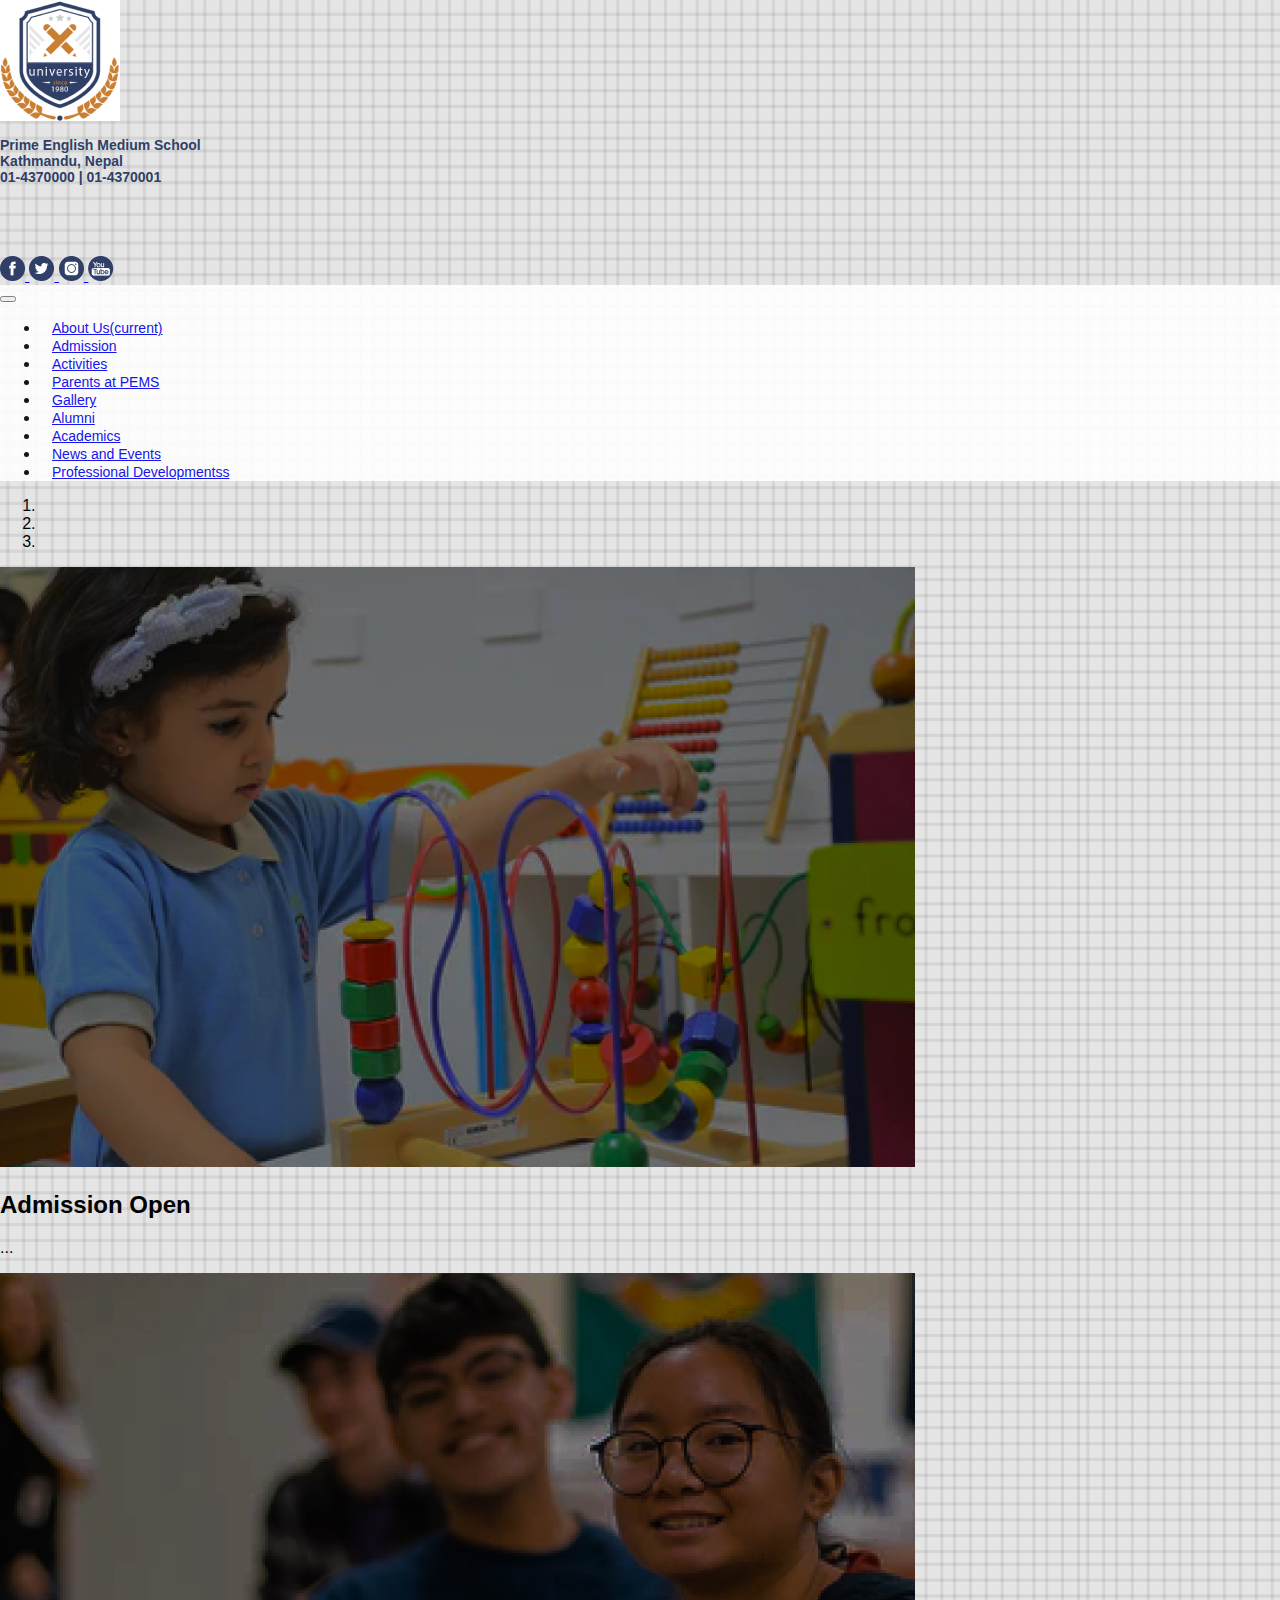
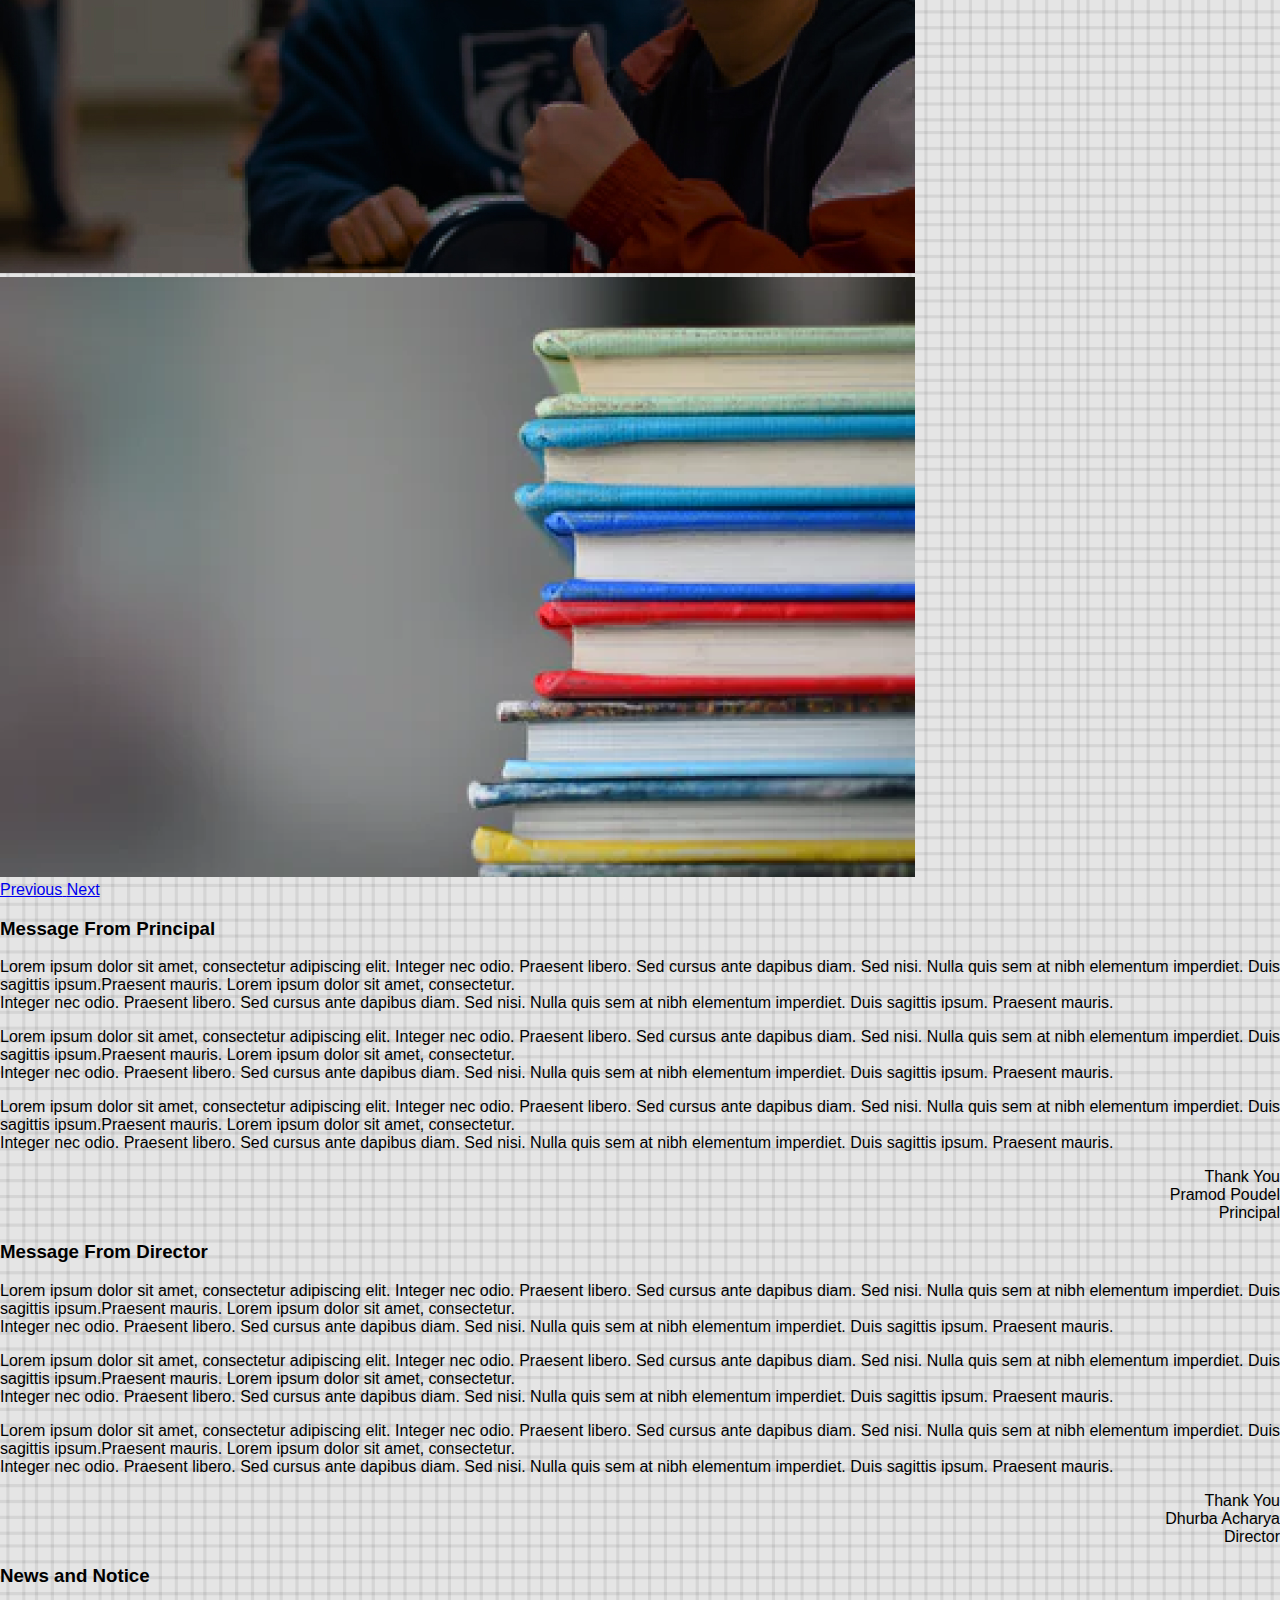
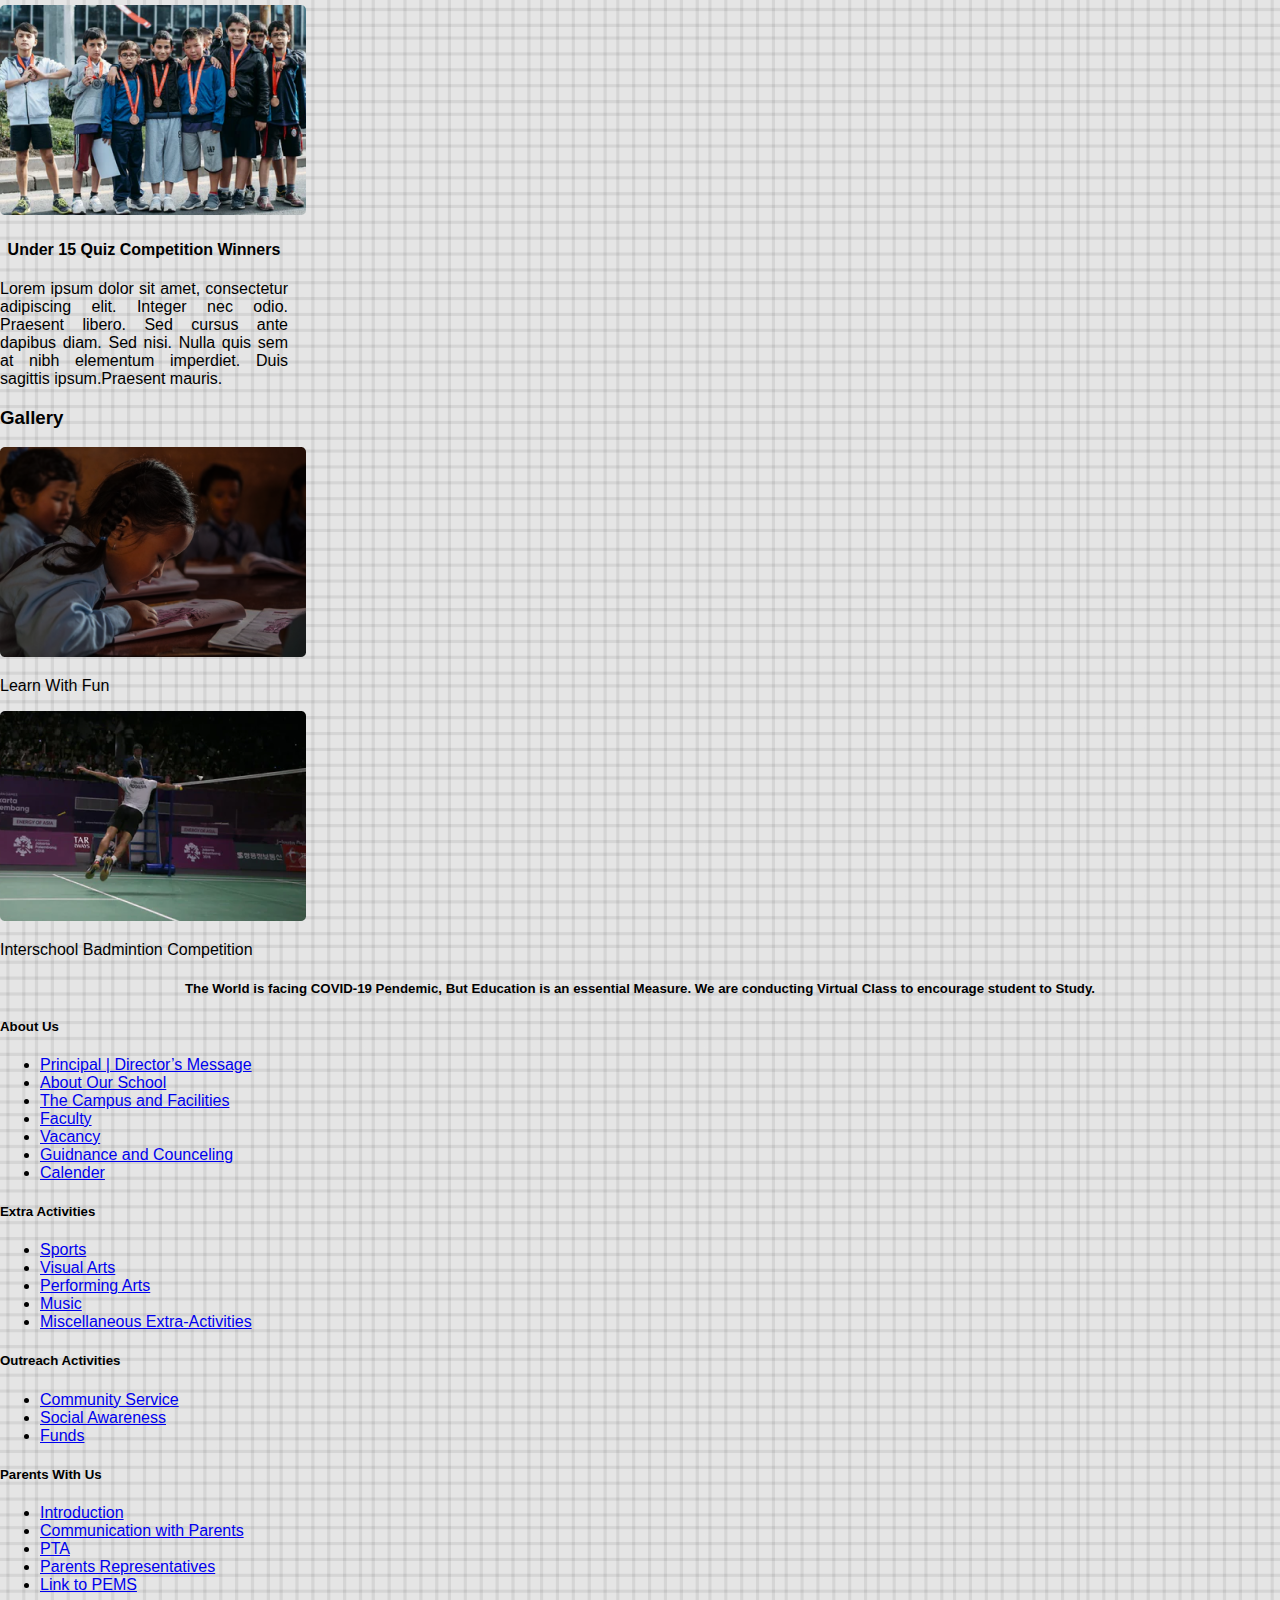
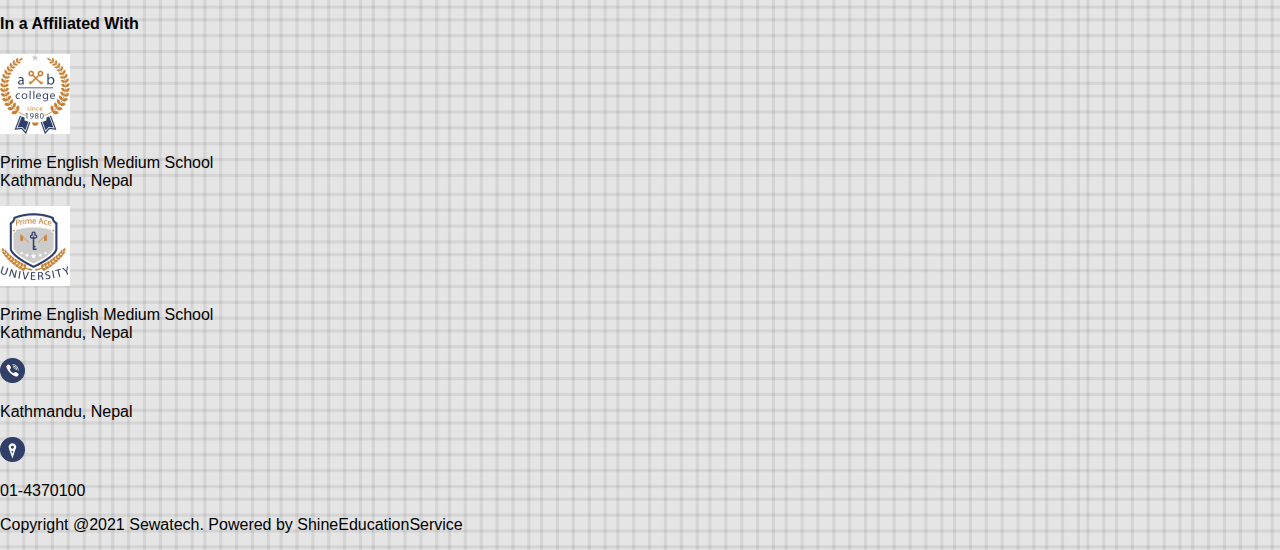
==== about_us.html @ 033d81d7 "New pages added and made changes in index.html" ====
<!DOCTYPE html>
<html>

<head>
    <meta charset="utf-8" />
    <meta http-equiv="X-UA-Compatible" content="IE=edge">
    <title>Prime School</title>
    <meta name="viewport" content="width=device-width, initial-scale=1">
    <link rel="stylesheet" type="text/css" media="screen" href="main.css" />
    <link rel="stylesheet" href="css/style.css">
    <link rel="stylesheet" href="https://stackpath.bootstrapcdn.com/bootstrap/4.1.3/css/bootstrap.min.css" integrity="sha384-MCw98/SFnGE8fJT3GXwEOngsV7Zt27NXFoaoApmYm81iuXoPkFOJwJ8ERdknLPMO"
        crossorigin="anonymous">
    <script src="main.js"></script>
</head>
<header>
    <!-- Logo and Social Icons Open -->
    <div class="container">
        <div class="row justify-content-center mx-5">
            <div class="col-xm-12 col-sm-8 col-md-7 col-lg-7 col-xl-8 d-flex bg-white">
                <div class="brand_logo d-flex align-items-center">
                    <img src="img/logo.jpg" class="logo img-fluid m-2" alt="Logo">
                </div>
                <h2 class="logo_name mt-4 ml-4"> Prime English Medium School <br> Kathmandu,
                    Nepal <br>01-4370000 | 01-4370001</h2>
            </div>
            <div class="col d-none d-sm-block bg-white justify-content-end">
                <a href="facebook.com">
                    <img class="social_logos" src="img/Facebook_logo.png" alt="Facebook_logo">
                </a>
                <a href="tweeter.com">
                    <img class="social_logos" src="img/Tweeter_logo.png" alt="Tweeter_logo">
                </a>
                <a href="instagram.com">
                    <img class="social_logos" src="img/Instagram_logo.png" alt="Instagram_logo">
                </a>
                <a href="youtube.com">
                    <img class="social_logos" src="img/Youtube_logo.png" alt="Youtube_logo">
                </a>
            </div>
        </div>
    </div>
    <!-- Logo and Social Icons Closed -->

    <!-- Navbar Open -->
    <div class="container">
        <div class="row justify-content-center mx-5">
            <div class="col-sm-12 col-md-12 col-lg-12 col-xl-12 nav-background">
                <nav class="navbar navbar-expand-lg navbar-light">
                    <button class="navbar-toggler" type="button" data-toggle="collapse" data-target="#navbarNav"
                        aria-controls="navbarNav" aria-expanded="false" aria-label="Toggle navigation">
                        <span class="navbar-toggler-icon" style="font-size: 12px;"></span>
                    </button>
                    <div class="collapse navbar-collapse" id="navbarNav">
                        <div class="container">
                            <ul class="navbar-nav navbar_items nav-tabs">
                                <li class="nav-item">
                                    <a class="nav-link active" href="about_us.html">About Us<span class="sr-only">(current)</span></a>
                                </li>
                                <li class="nav-item">
                                    <a class="nav-link" href="admission.html">Admission</a>
                                </li>
                                <li class="nav-item">
                                    <a class="nav-link" href="#">Activities</a>
                                </li>
                                <li class="nav-item">
                                    <a class="nav-link" href="#">Parents at PEMS</a>
                                </li>
                                <li class="nav-item">
                                    <a class="nav-link" href="#">Gallery</a>
                                </li>
                                <li class="nav-item">
                                    <a class="nav-link" href="#">Alumni</a>
                                </li>
                                <li class="nav-item">
                                    <a class="nav-link" href="#">Academics</a>
                                </li>
                                <li class="nav-item">
                                    <a class="nav-link" href="#">News and Events</a>
                                </li>
                                <li class="nav-item">
                                    <a class="nav-link" href="#">Professional Developmentss</a>
                                </li>
                            </ul>
                        </div>
                    </div>
                </nav>
            </div>
        </div>
    </div>
    <!-- Navbar Close -->
</header>

<body>
    <section>
        <!-- Carousel Image Open -->
        <div class="container">
            <div class="row justify-content-center mx-5">
                <div class="col-sm-12 col-md-12 col-lg-12 col-xl-12 bg-success">
                    <div id="carouselExampleIndicators" class="carousel slide" data-ride="carousel">
                        <ol class="carousel-indicators">
                            <li data-target="#carouselExampleIndicators" data-slide-to="0" class="active"></li>
                            <li data-target="#carouselExampleIndicators" data-slide-to="1"></li>
                            <li data-target="#carouselExampleIndicators" data-slide-to="2"></li>
                        </ol>
                        <div class="carousel-inner mr-2 mb-3">
                            <div class="carousel-item active">
                                <img class="d-block w-100" src="img/bg_kid.png" alt="First slide">
                                <div class="carousel-caption d-none d-md-block">
                                    <h2 class="Carousel_title">Admission Open</h2>
                                    <p>...</p>
                                </div>
                            </div>
                            <div class="carousel-item">
                                <img class="d-block w-100" src="img/bg_kid1.jpg" alt="Second slide">
                            </div>
                            <div class="carousel-item">
                                <img class="d-block w-100" src="img/bg_kid2.png" alt="Third slide">
                            </div>
                        </div>
                        <a class="carousel-control-prev" href="#carouselExampleIndicators" role="button" data-slide="prev">
                            <span class="carousel-control-prev-icon" aria-hidden="true"></span>
                            <span class="sr-only">Previous</span>
                        </a>
                        <a class="carousel-control-next" href="#carouselExampleIndicators" role="button" data-slide="next">
                            <span class="carousel-control-next-icon" aria-hidden="true"></span>
                            <span class="sr-only">Next</span>
                        </a>
                    </div>
                </div>
            </div>
        </div>
        <!-- Carousel Image Closed -->

        <!-- Paragraph and Card Open -->
        <div class="container">
            <div class="row justify-content-center mx-5 bg-success">
                <div class="col-xm-12 col-sm-12 col-md-6 col-lg-7 col-xl-8 p-0">
                    <h3>Message From Principal</h3>
                    <p class="paragraph_content pr-2 pl-2 bg-white"> Lorem ipsum dolor sit amet, consectetur
                        adipiscing elit. Integer nec odio. Praesent libero. Sed cursus ante dapibus diam. Sed nisi.
                        Nulla
                        quis sem at nibh elementum imperdiet. Duis sagittis ipsum.Praesent mauris. Lorem ipsum dolor
                        sit
                        amet, consectetur. <br> Integer nec odio. Praesent libero. Sed cursus ante dapibus diam. Sed
                        nisi.
                        Nulla quis sem at nibh elementum imperdiet. Duis sagittis ipsum. Praesent mauris.
                    </p>
                    <p class="paragraph_content pr-2 pl-2 bg-danger"> Lorem ipsum dolor sit amet, consectetur
                        adipiscing elit. Integer nec odio. Praesent libero. Sed cursus ante dapibus diam. Sed nisi.
                        Nulla
                        quis sem at nibh elementum imperdiet. Duis sagittis ipsum.Praesent mauris. Lorem ipsum dolor
                        sit
                        amet, consectetur. <br> Integer nec odio. Praesent libero. Sed cursus ante dapibus diam. Sed
                        nisi.
                        Nulla quis sem at nibh elementum imperdiet. Duis sagittis ipsum. Praesent mauris.
                    </p>
                    <p class="paragraph_content pr-2 pl-2 bg-info"> Lorem ipsum dolor sit amet, consectetur adipiscing
                        elit. Integer nec odio. Praesent libero. Sed cursus ante dapibus diam. Sed nisi. Nulla quis sem
                        at
                        nibh elementum imperdiet. Duis sagittis ipsum.Praesent mauris. Lorem ipsum dolor sit amet,
                        consectetur. <br> Integer nec odio. Praesent libero. Sed cursus ante dapibus diam. Sed nisi.
                        Nulla
                        quis sem at nibh elementum imperdiet. Duis sagittis ipsum. Praesent mauris.
                        <p class="para pr-2">Thank You <br>Pramod Poudel <br>Principal</p>
                    </p>
                    <h3>Message From Director</h3>
                    <p class="paragraph_content pr-2 pl-2 bg-white"> Lorem ipsum dolor sit amet, consectetur
                        adipiscing elit. Integer nec odio. Praesent libero. Sed cursus ante dapibus diam. Sed nisi.
                        Nulla
                        quis sem at nibh elementum imperdiet. Duis sagittis ipsum.Praesent mauris. Lorem ipsum dolor
                        sit
                        amet, consectetur. <br> Integer nec odio. Praesent libero. Sed cursus ante dapibus diam. Sed
                        nisi.
                        Nulla quis sem at nibh elementum imperdiet. Duis sagittis ipsum. Praesent mauris.
                    </p>

                    <p class="paragraph_content pr-2 pl-2 bg-danger"> Lorem ipsum dolor sit amet, consectetur
                        adipiscing elit. Integer nec odio. Praesent libero. Sed cursus ante dapibus diam. Sed nisi.
                        Nulla
                        quis sem at nibh elementum imperdiet. Duis sagittis ipsum.Praesent mauris. Lorem ipsum dolor
                        sit
                        amet, consectetur. <br> Integer nec odio. Praesent libero. Sed cursus ante dapibus diam. Sed
                        nisi.
                        Nulla quis sem at nibh elementum imperdiet. Duis sagittis ipsum. Praesent mauris.
                    </p>
                    <p class="paragraph_content pr-2 pl-2 bg-info"> Lorem ipsum dolor sit amet, consectetur
                        adipiscing elit. Integer nec odio. Praesent libero. Sed cursus ante dapibus diam. Sed nisi.
                        Nulla
                        quis sem at nibh elementum imperdiet. Duis sagittis ipsum.Praesent mauris. Lorem ipsum dolor
                        sit
                        amet, consectetur. <br> Integer nec odio. Praesent libero. Sed cursus ante dapibus diam. Sed
                        nisi.
                        Nulla quis sem at nibh elementum imperdiet. Duis sagittis ipsum. Praesent mauris.
                        <p class="para pr-2">Thank You <br>Dhurba Acharya <br>Director</p>
                    </p>

                </div>
                <div class="bg-success mb-3 pl-1 pr-1">
                    <h3>News and Notice</h3>
                    <div class="card" style="width: 18rem;">
                        <img class="card-img-top" src="img/winner_kids.png" alt="Card image cap">
                        <div class="card-body">
                            <h4 class="short_notice">Under 15 Quiz Competition Winners</h4>
                            <p class="card-text paragraph_content">Lorem ipsum dolor sit amet, consectetur adipiscing
                                elit. Integer nec odio. Praesent libero. Sed cursus ante dapibus diam. Sed nisi. Nulla
                                quis sem at nibh elementum imperdiet. Duis sagittis ipsum.Praesent mauris. </p>
                        </div>
                    </div>
                    <h3 class="m-2">Gallery</h3>
                    <div class="card" style="width: 18rem;">
                        <img class="card-img-top" src="img/gallery_img_1.png" alt="Card image cap">
                        <div class="card-body">
                            <p class="card-text">Learn With Fun</p>
                        </div>
                    </div>
                    <div class="card" style="width: 18rem;">
                        <img class="card-img-top" src="img/gallery_img_2.png" alt="Card image cap">
                        <div class="card-body">
                            <p class="card-text">Interschool Badmintion Competition</p>
                        </div>
                    </div>
                </div>
            </div>
        </div>
        <!-- Paragraph and Card Closed -->

        <!-- Short Notice Opened -->
        <div class="container">
            <div class="row justify-content-center mx-5 bg-warning">
                <div class="col pl-2 short_notice">
                    <h5>The World is facing COVID-19 Pendemic, But Education is an essential Measure.
                        We are conducting Virtual Class to encourage student to Study.</h5>
                </div>
            </div>
        </div>
        <!-- Short Notice Closed -->
    </section>

    <footer>
        <!-- External link open -->
        <div class="container mt-2">
            <div class="row justify-content-center mx-5 bg-white">
                <div class="col-3 pl-3 mt-3">
                    <h5 class="pl-5">About Us</h5>
                    <ul>
                        <li>
                            <a href="#">Principal | Director’s Message</a>
                        </li>
                        <li>
                            <a href="#">About Our School</a>
                        </li>
                        <li>
                            <a href="#">The Campus and Facilities</a>
                        </li>
                        <li>
                            <a href="#">Faculty</a>
                        </li>
                        <li>
                            <a href="#">Vacancy</a>
                        </li>
                        <li>
                            <a href="#">Guidnance and Counceling</a>
                        </li>
                        <li>
                            <a href="#">Calender</a>
                        </li>
                    </ul>
                </div>
                <div class="col-3 pl-3 mt-3">
                    <h5 class="pl-4">Extra Activities</h5>
                    <ul>
                        <li>
                            <a href="#">Sports</a>
                        </li>
                        <li>
                            <a href="#">Visual Arts</a>
                        </li>
                        <li>
                            <a href="#">Performing Arts</a>
                        </li>
                        <li>
                            <a href="#">Music</a>
                        </li>
                        <li>
                            <a href="#">Miscellaneous Extra-Activities</a>
                        </li>
                    </ul>
                </div>
                <div class="col-3 pl-1 mt-3">
                    <h5 class="pl-4">Outreach Activities</h5>
                    <ul>
                        <li>
                            <a href="#">Community Service</a>
                        </li>
                        <li>
                            <a href="#">Social Awareness</a>
                        </li>
                        <li>
                            <a href="#">Funds</a>
                        </li>
                    </ul>
                </div>
                <div class="col-3 pl-1 mt-3">
                    <h5 class="pl-4"> Parents With Us</h5>
                    <ul>
                        <li>
                            <a href="#">Introduction</a>
                        </li>
                        <li>
                            <a href="#">Communication with Parents</a>
                        </li>
                        <li>
                            <a href="#">PTA</a>
                        </li>
                        <li>
                            <a href="#">Parents Representatives</a>
                        </li>
                        <li>
                            <a href="#">Link to PEMS</a>
                        </li>
                    </ul>
                </div>
            </div>
        </div>
        <!-- External Link Closed -->

        <!-- Affiliated Partners open -->
        <div class="container">
            <div class="row justify-content-center mx-5 bg-info pt-2 pb-2">
                <h4 class="col-12 mb-2">In a Affiliated With</h4>
                <div class="col-4">
                    <img class="img-fluid float-left p-1" src="img/logo_1.png" alt="Prime_logo">
                    <p class="pt-3">Prime English Medium School <br> Kathmandu, Nepal</p>
                </div>
                <div class="col-4">
                    <img class="img-fluid float-left p-1" src="img/logo_2.png" alt="Prime_logo">
                    <p class="pt-3">Prime English Medium School <br> Kathmandu, Nepal</p>
                </div>
                <div class="col-4 align-items-center flex-colum pt-2">
                    <img class="img-fluid float-left p-1" src="img/Contact_logo.png" alt="Facebook_logo">
                    <p>Kathmandu, Nepal</p>
                    <img class="img-fluid float-left p-1" src="img/Location_logo.png" alt="Tweeter_logo">
                    <p>01-4370100</p>
                </div>
            </div>
        </div>
        <!-- Affiliated Partners Closed -->

        <!-- Copyright Division Open -->
        <div class="container">
            <div class="row justify-content-center mx-5 bg-success">
                <div class="col-12 p-0 m-0">
                    <p class="text-center">Copyright @2021 Sewatech. Powered by ShineEducationService</p>
                </div>
            </div>
        </div>
        <!-- Copyright Division Closed -->
    </footer>
    <script src="https://code.jquery.com/jquery-3.3.1.slim.min.js" integrity="sha384-q8i/X+965DzO0rT7abK41JStQIAqVgRVzpbzo5smXKp4YfRvH+8abtTE1Pi6jizo"
        crossorigin="anonymous"></script>
    <script src="https://cdnjs.cloudflare.com/ajax/libs/popper.js/1.14.3/umd/popper.min.js" integrity="sha384-ZMP7rVo3mIykV+2+9J3UJ46jBk0WLaUAdn689aCwoqbBJiSnjAK/l8WvCWPIPm49"
        crossorigin="anonymous"></script>
    <script src="https://stackpath.bootstrapcdn.com/bootstrap/4.1.3/js/bootstrap.min.js" integrity="sha384-ChfqqxuZUCnJSK3+MXmPNIyE6ZbWh2IMqE241rYiqJxyMiZ6OW/JmZQ5stwEULTy"
        crossorigin="anonymous"></script>
</body>

</html>
---- css/style.css ----
body{
    background: url(../img/grid_view.jpg);
    margin:auto;
    padding: 0;
    font-family: Helvetica;
}

.logo_name{
    color: #2F3F67;
    font-size: 14px;
}
/* Navbar Open */
.nav-background{
    background-color: #fff;
    opacity: 90%;
}
/* Navbar Close */
.social_logos{
    margin-top: 60px;
}
nav ul li a{
    font-size: 14px;
    padding: 12px;
}
/* carousel image open */
.carousel_title{
    text-align: center;
    margin-top: 20px;
}
/* Carousel image close */

/* paragraph open */
.paragraph_content{
    text-align: justify;
}
.para{
    text-align: end;
}
/* Paragraph Close */

/* Short Notice Open */
.short_notice{
    text-align: center;
}
 /* Short Notice Closed */
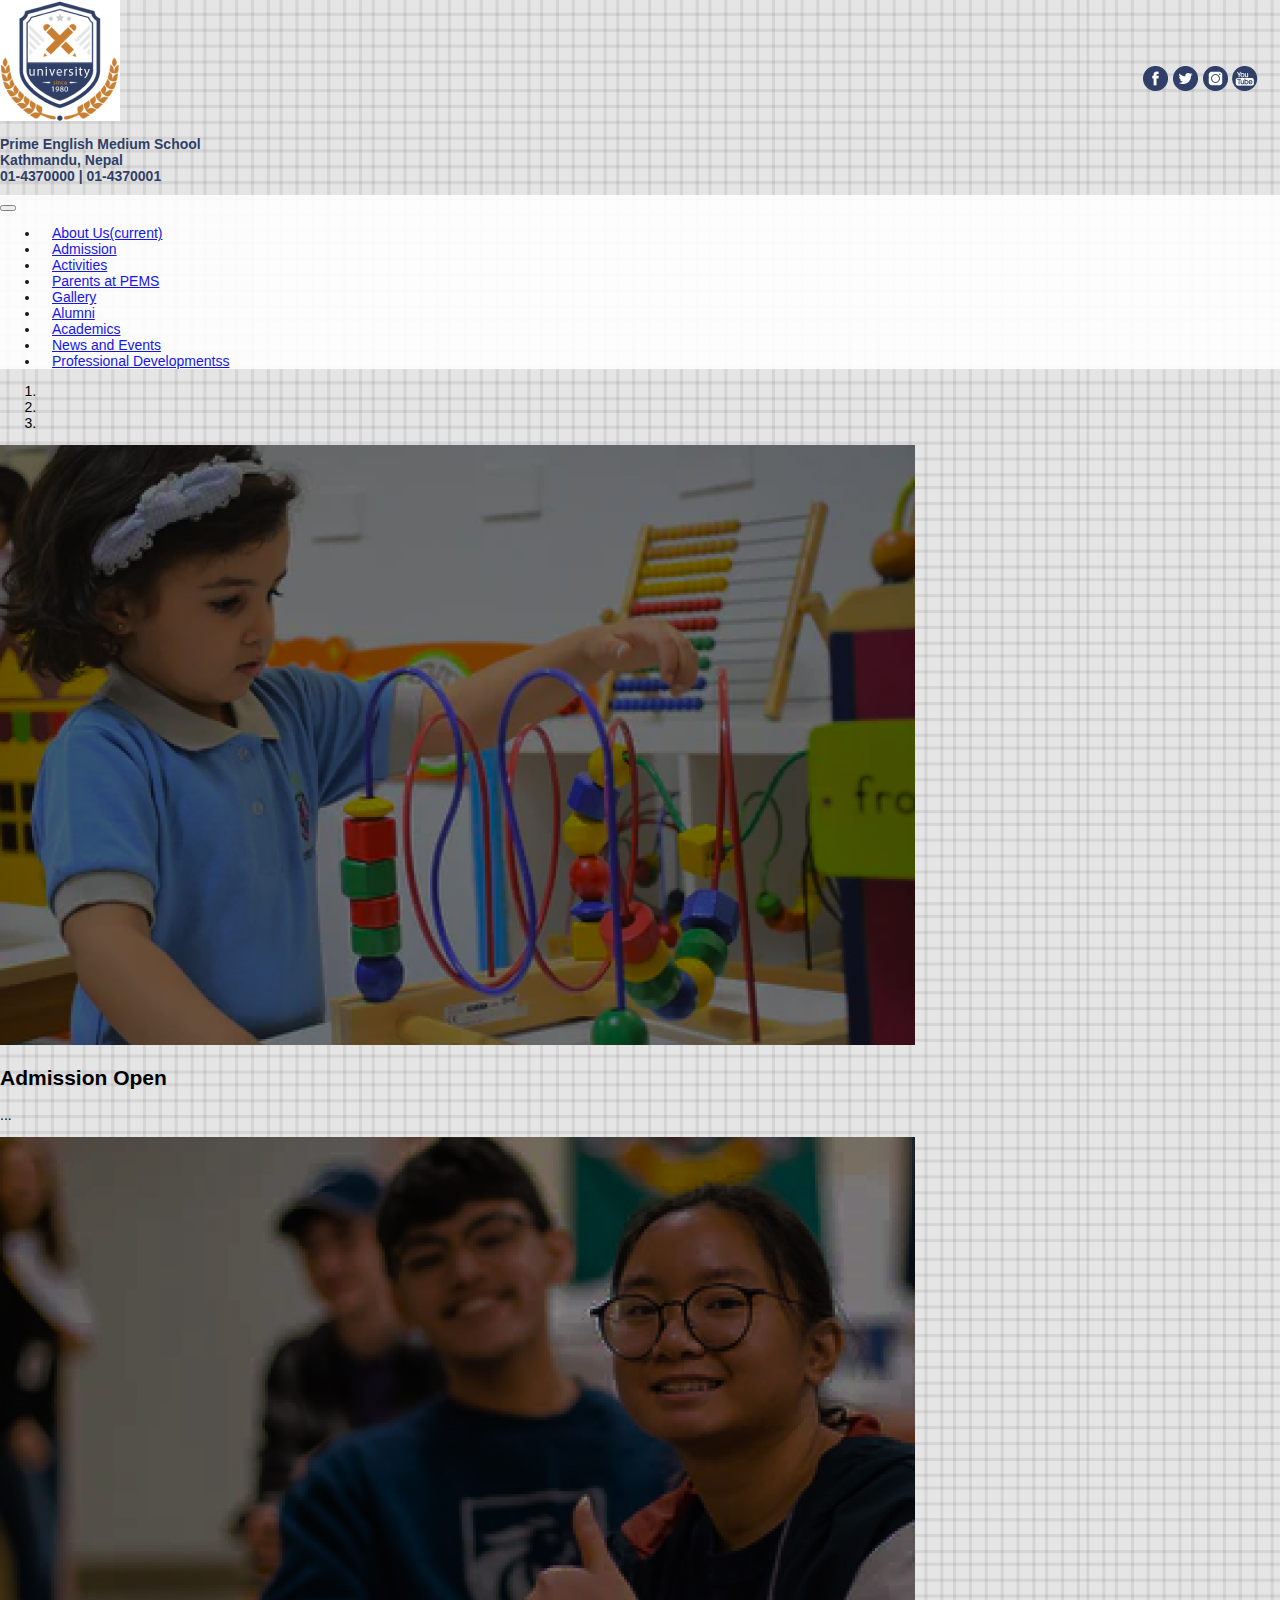
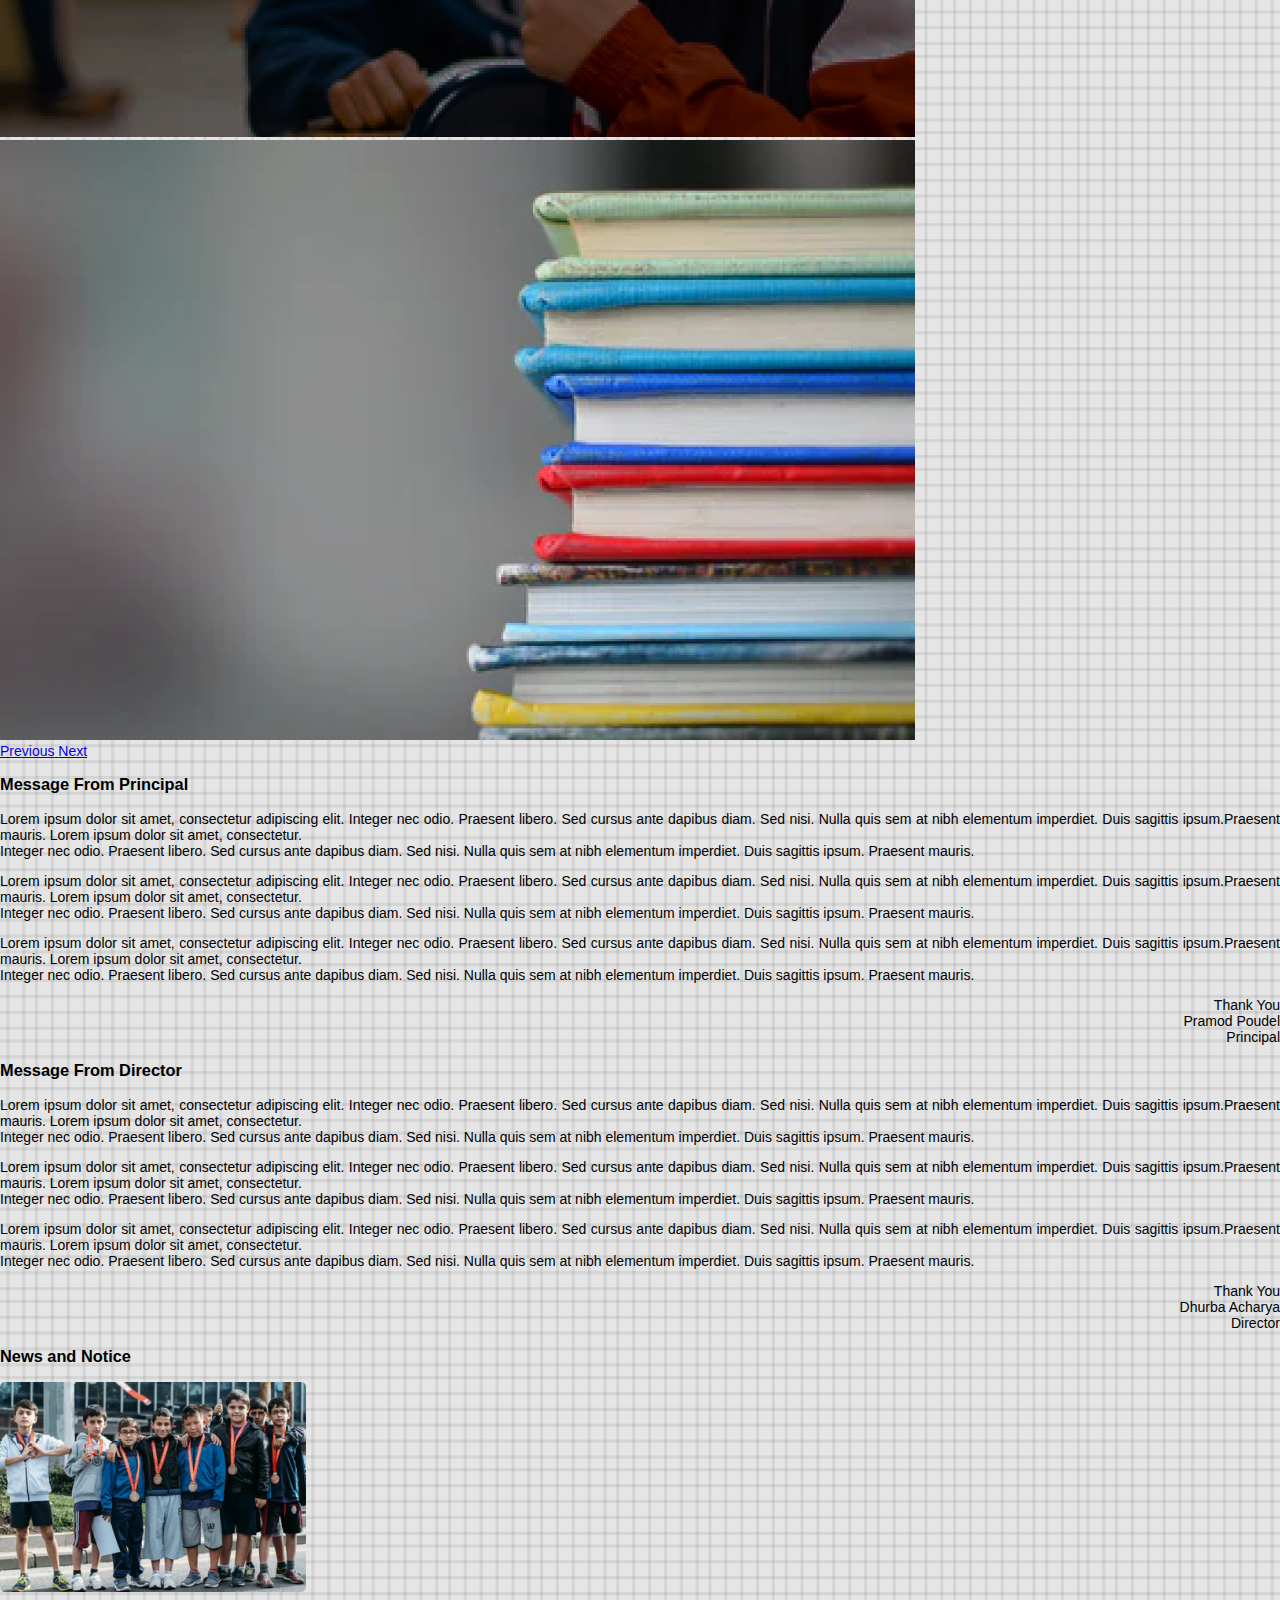
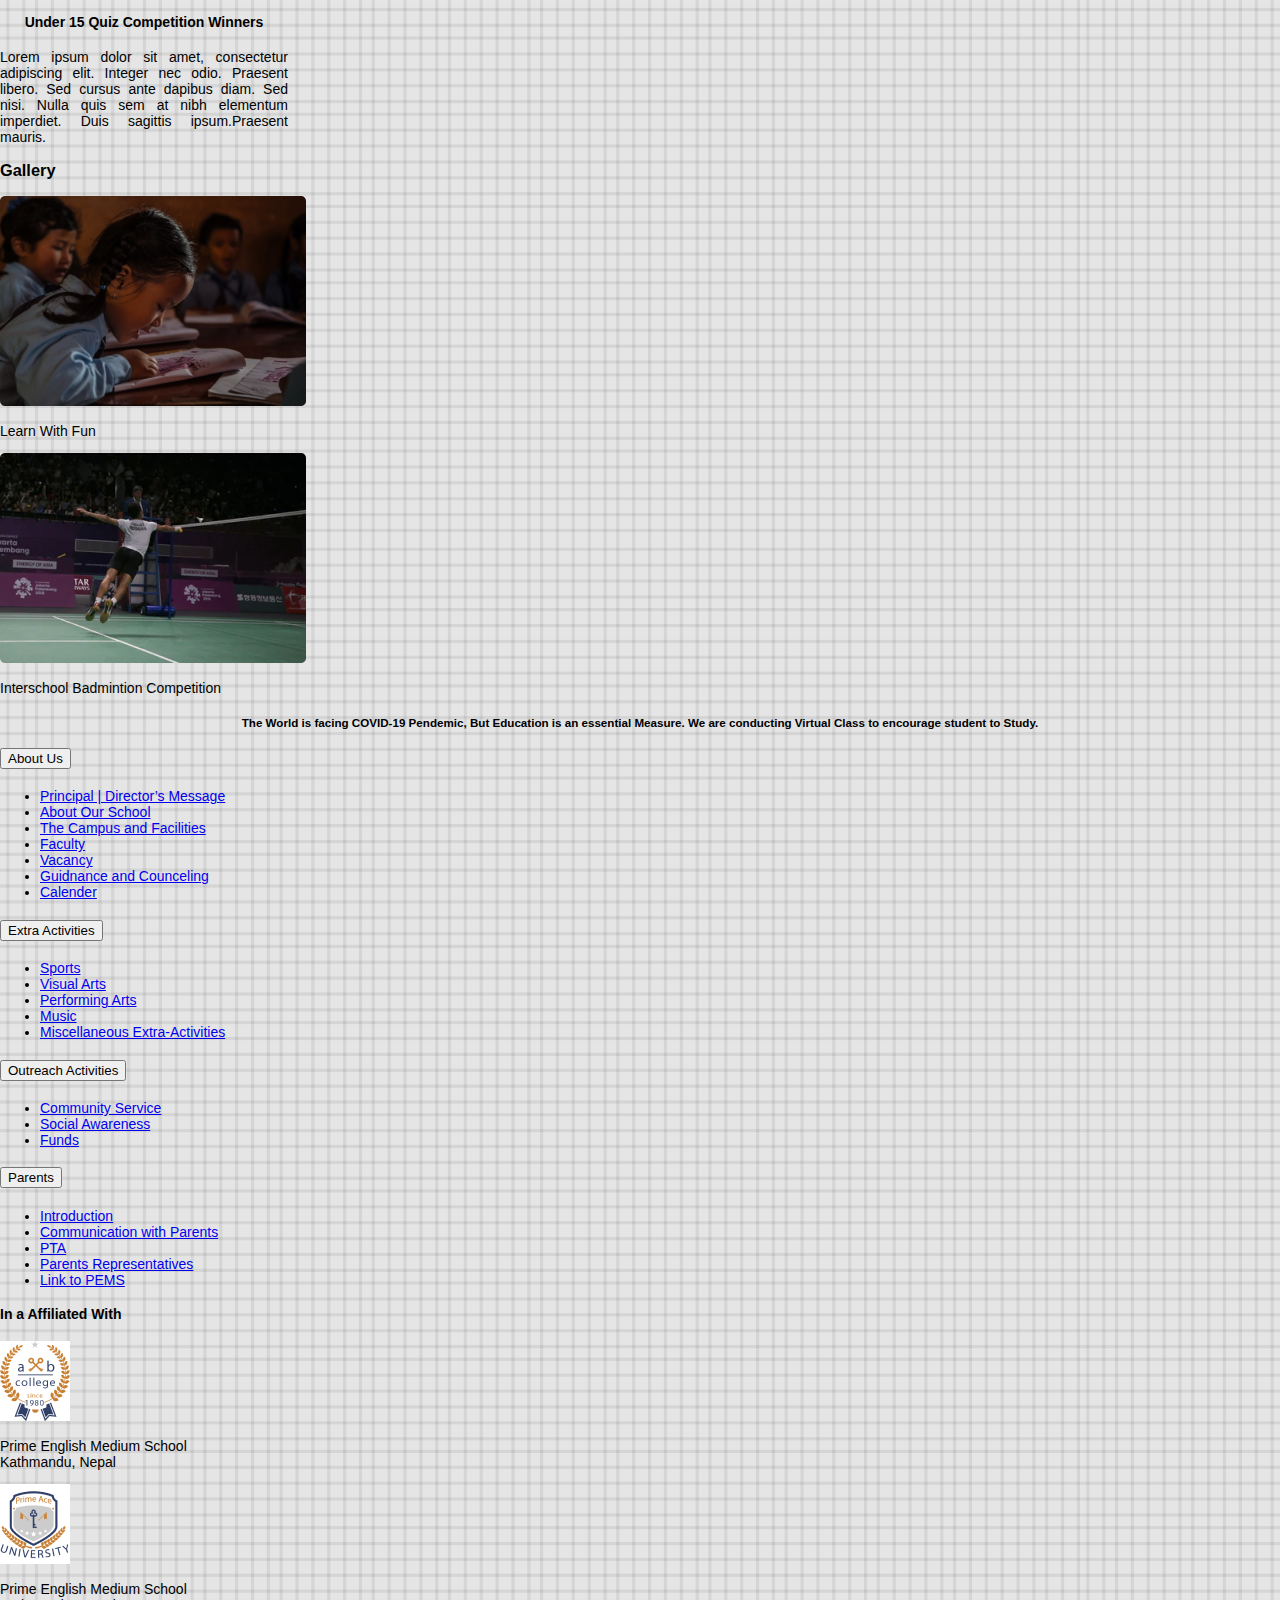
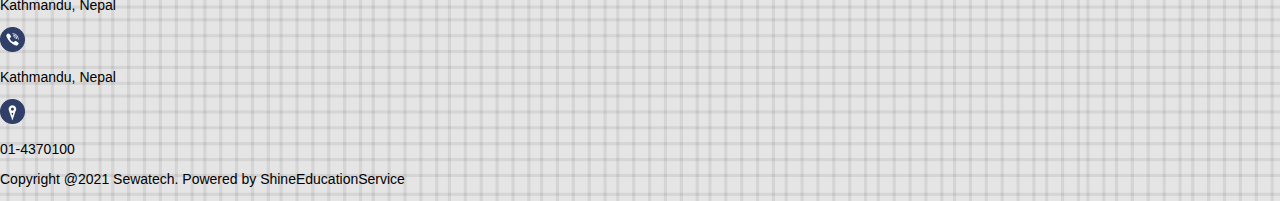
==== commit 2a2f61ca: "Added and Updated codes in all" ====
--- a/about_us.html
+++ b/about_us.html
@@ -14,8 +14,8 @@
 </head>
 <header>
     <!-- Logo and Social Icons Open -->
-    <div class="container">
-        <div class="row justify-content-center mx-5">
+    <div class="container logo_content">
+        <div class="row justify-content-center mx-md-5">
             <div class="col-xm-12 col-sm-8 col-md-7 col-lg-7 col-xl-8 d-flex bg-white">
                 <div class="brand_logo d-flex align-items-center">
                     <img src="img/logo.jpg" class="logo img-fluid m-2" alt="Logo">
@@ -23,18 +23,18 @@
                 <h2 class="logo_name mt-4 ml-4"> Prime English Medium School <br> Kathmandu,
                     Nepal <br>01-4370000 | 01-4370001</h2>
             </div>
-            <div class="col d-none d-sm-block bg-white justify-content-end">
+            <div class="col d-none d-sm-block bg-white">
                 <a href="facebook.com">
-                    <img class="social_logos" src="img/Facebook_logo.png" alt="Facebook_logo">
+                    <img class="img-fluid social_logos1" src="img/Facebook_logo.png" alt="Facebook_logo">
                 </a>
                 <a href="tweeter.com">
-                    <img class="social_logos" src="img/Tweeter_logo.png" alt="Tweeter_logo">
+                    <img class="img-fluid social_logos2" src="img/Tweeter_logo.png" alt="Tweeter_logo">
                 </a>
                 <a href="instagram.com">
-                    <img class="social_logos" src="img/Instagram_logo.png" alt="Instagram_logo">
+                    <img class="img-fluid social_logos3" src="img/Instagram_logo.png" alt="Instagram_logo">
                 </a>
                 <a href="youtube.com">
-                    <img class="social_logos" src="img/Youtube_logo.png" alt="Youtube_logo">
+                    <img class="img-fluid social_logos4" src="img/Youtube_logo.png" alt="Youtube_logo">
                 </a>
             </div>
         </div>
@@ -43,7 +43,7 @@
 
     <!-- Navbar Open -->
     <div class="container">
-        <div class="row justify-content-center mx-5">
+        <div class="row justify-content-center mx-md-5">
             <div class="col-sm-12 col-md-12 col-lg-12 col-xl-12 nav-background">
                 <nav class="navbar navbar-expand-lg navbar-light">
                     <button class="navbar-toggler" type="button" data-toggle="collapse" data-target="#navbarNav"
@@ -60,13 +60,13 @@
                                     <a class="nav-link" href="admission.html">Admission</a>
                                 </li>
                                 <li class="nav-item">
-                                    <a class="nav-link" href="#">Activities</a>
-                                </li>
-                                <li class="nav-item">
-                                    <a class="nav-link" href="#">Parents at PEMS</a>
-                                </li>
-                                <li class="nav-item">
-                                    <a class="nav-link" href="#">Gallery</a>
+                                    <a class="nav-link" href="activities.html">Activities</a>
+                                </li>
+                                <li class="nav-item">
+                                    <a class="nav-link" href="parents_at_pems.html">Parents at PEMS</a>
+                                </li>
+                                <li class="nav-item">
+                                    <a class="nav-link" href="gallery.html">Gallery</a>
                                 </li>
                                 <li class="nav-item">
                                     <a class="nav-link" href="#">Alumni</a>
@@ -94,7 +94,7 @@
     <section>
         <!-- Carousel Image Open -->
         <div class="container">
-            <div class="row justify-content-center mx-5">
+            <div class="row justify-content-center mx-md-5">
                 <div class="col-sm-12 col-md-12 col-lg-12 col-xl-12 bg-success">
                     <div id="carouselExampleIndicators" class="carousel slide" data-ride="carousel">
                         <ol class="carousel-indicators">
@@ -133,7 +133,7 @@
 
         <!-- Paragraph and Card Open -->
         <div class="container">
-            <div class="row justify-content-center mx-5 bg-success">
+            <div class="row justify-content-center mx-md-5 bg-success">
                 <div class="col-xm-12 col-sm-12 col-md-6 col-lg-7 col-xl-8 p-0">
                     <h3>Message From Principal</h3>
                     <p class="paragraph_content pr-2 pl-2 bg-white"> Lorem ipsum dolor sit amet, consectetur
@@ -173,7 +173,6 @@
                         nisi.
                         Nulla quis sem at nibh elementum imperdiet. Duis sagittis ipsum. Praesent mauris.
                     </p>
-
                     <p class="paragraph_content pr-2 pl-2 bg-danger"> Lorem ipsum dolor sit amet, consectetur
                         adipiscing elit. Integer nec odio. Praesent libero. Sed cursus ante dapibus diam. Sed nisi.
                         Nulla
@@ -193,7 +192,6 @@
                         Nulla quis sem at nibh elementum imperdiet. Duis sagittis ipsum. Praesent mauris.
                         <p class="para pr-2">Thank You <br>Dhurba Acharya <br>Director</p>
                     </p>
-
                 </div>
                 <div class="bg-success mb-3 pl-1 pr-1">
                     <h3>News and Notice</h3>
@@ -202,8 +200,10 @@
                         <div class="card-body">
                             <h4 class="short_notice">Under 15 Quiz Competition Winners</h4>
                             <p class="card-text paragraph_content">Lorem ipsum dolor sit amet, consectetur adipiscing
-                                elit. Integer nec odio. Praesent libero. Sed cursus ante dapibus diam. Sed nisi. Nulla
-                                quis sem at nibh elementum imperdiet. Duis sagittis ipsum.Praesent mauris. </p>
+                                elit.
+                                Integer nec odio. Praesent libero. Sed cursus ante dapibus diam. Sed nisi. Nulla quis
+                                sem
+                                at nibh elementum imperdiet. Duis sagittis ipsum.Praesent mauris. </p>
                         </div>
                     </div>
                     <h3 class="m-2">Gallery</h3>
@@ -226,7 +226,7 @@
 
         <!-- Short Notice Opened -->
         <div class="container">
-            <div class="row justify-content-center mx-5 bg-warning">
+            <div class="row justify-content-center mx-md-5 bg-warning">
                 <div class="col pl-2 short_notice">
                     <h5>The World is facing COVID-19 Pendemic, But Education is an essential Measure.
                         We are conducting Virtual Class to encourage student to Study.</h5>
@@ -238,105 +238,159 @@
 
     <footer>
         <!-- External link open -->
-        <div class="container mt-2">
-            <div class="row justify-content-center mx-5 bg-white">
-                <div class="col-3 pl-3 mt-3">
-                    <h5 class="pl-5">About Us</h5>
-                    <ul>
-                        <li>
-                            <a href="#">Principal | Director’s Message</a>
-                        </li>
-                        <li>
-                            <a href="#">About Our School</a>
-                        </li>
-                        <li>
-                            <a href="#">The Campus and Facilities</a>
-                        </li>
-                        <li>
-                            <a href="#">Faculty</a>
-                        </li>
-                        <li>
-                            <a href="#">Vacancy</a>
-                        </li>
-                        <li>
-                            <a href="#">Guidnance and Counceling</a>
-                        </li>
-                        <li>
-                            <a href="#">Calender</a>
-                        </li>
-                    </ul>
-                </div>
-                <div class="col-3 pl-3 mt-3">
-                    <h5 class="pl-4">Extra Activities</h5>
-                    <ul>
-                        <li>
-                            <a href="#">Sports</a>
-                        </li>
-                        <li>
-                            <a href="#">Visual Arts</a>
-                        </li>
-                        <li>
-                            <a href="#">Performing Arts</a>
-                        </li>
-                        <li>
-                            <a href="#">Music</a>
-                        </li>
-                        <li>
-                            <a href="#">Miscellaneous Extra-Activities</a>
-                        </li>
-                    </ul>
-                </div>
-                <div class="col-3 pl-1 mt-3">
-                    <h5 class="pl-4">Outreach Activities</h5>
-                    <ul>
-                        <li>
-                            <a href="#">Community Service</a>
-                        </li>
-                        <li>
-                            <a href="#">Social Awareness</a>
-                        </li>
-                        <li>
-                            <a href="#">Funds</a>
-                        </li>
-                    </ul>
-                </div>
-                <div class="col-3 pl-1 mt-3">
-                    <h5 class="pl-4"> Parents With Us</h5>
-                    <ul>
-                        <li>
-                            <a href="#">Introduction</a>
-                        </li>
-                        <li>
-                            <a href="#">Communication with Parents</a>
-                        </li>
-                        <li>
-                            <a href="#">PTA</a>
-                        </li>
-                        <li>
-                            <a href="#">Parents Representatives</a>
-                        </li>
-                        <li>
-                            <a href="#">Link to PEMS</a>
-                        </li>
-                    </ul>
+        <div id="accordion">
+            <div class="container mt-2">
+                <div class="row justify-content-center pb-2 mx-md-5 bg-white">
+                    <div class="col-xm-3 col-sm-12 col-md-3 col-lg-3 col-xl-3 p-0 mt-3">
+                        <div class="card">
+                            <div class="card-header" id="headingOne">
+                                <h5 class="mb-0">
+                                    <button class="btn btn-link btn-sm" data-toggle="collapse" data-target="#collapseOne"
+                                        aria-expanded="true" aria-controls="collapseOne">
+                                        About Us
+                                    </button>
+                                </h5>
+                            </div>
+                            <div id="collapseOne" class="collapse" aria-labelledby="headingOne" data-parent="#accordion">
+                                <div class="card-body p-0">
+                                    <ul class="list-group">
+                                        <li class="list-group-item">
+                                            <a href="#">Principal | Director’s Message</a>
+                                        </li>
+                                        <li class="list-group-item">
+                                            <a href="#">About Our School</a>
+                                        </li>
+                                        <li class="list-group-item">
+                                            <a href="#">The Campus and Facilities</a>
+                                        </li>
+                                        <li class="list-group-item">
+                                            <a href="#">Faculty</a>
+                                        </li>
+                                        <li class="list-group-item">
+                                            <a href="#">Vacancy</a>
+                                        </li>
+                                        <li class="list-group-item">
+                                            <a href="#">Guidnance and Counceling</a>
+                                        </li>
+                                        <li class="list-group-item">
+                                            <a href="#">Calender</a>
+                                        </li>
+                                    </ul>
+                                </div>
+                            </div>
+                        </div>
+                    </div>
+                    <div class="col-xm-3 col-sm-12 col-md-3 col-lg-3 col-xl-3 p-0 mt-3">
+                        <div class="card">
+                            <div class="card-header" id="headingTwo">
+                                <h5 class="mb-0">
+                                    <button class="btn btn-link collapsed btn-sm" data-toggle="collapse" data-target="#collapseTwo"
+                                        aria-expanded="false" aria-controls="collapseTwo">
+                                        Extra Activities
+                                    </button>
+                                </h5>
+                            </div>
+                            <div id="collapseTwo" class="collapse" aria-labelledby="headingTwo" data-parent="#accordion">
+                                <div class="card-body p-0">
+                                    <ul class="list-group">
+                                        <li class="list-group-item">
+                                            <a href="#">Sports</a>
+                                        </li>
+                                        <li class="list-group-item">
+                                            <a href="#">Visual Arts</a>
+                                        </li>
+                                        <li class="list-group-item">
+                                            <a href="#">Performing Arts</a>
+                                        </li>
+                                        <li class="list-group-item">
+                                            <a href="#">Music</a>
+                                        </li>
+                                        <li class="list-group-item">
+                                            <a href="#">Miscellaneous Extra-Activities</a>
+                                        </li>
+                                    </ul>
+                                </div>
+                            </div>
+                        </div>
+                    </div>
+                    <div class="col-xm-3 col-sm-12 col-md-3 col-lg-3 col-xl-3 p-0 mt-3">
+                        <div class="card">
+                            <div class="card-header" id="headingThree">
+                                <h5 class="mb-0">
+                                    <button class="btn btn-link collapsed btn-sm" data-toggle="collapse" data-target="#collapseThree"
+                                        aria-expanded="false" aria-controls="collapseThree">
+                                        Outreach Activities
+                                    </button>
+                                </h5>
+                            </div>
+                            <div id="collapseThree" class="collapse" aria-labelledby="headingThree" data-parent="#accordion">
+                                <div class="card-body p-0">
+                                    <ul class="list-group">
+                                        <li class="list-group-item">
+                                            <a href="#">Community Service</a>
+                                        </li>
+                                        <li class="list-group-item">
+                                            <a href="#">Social Awareness</a>
+                                        </li>
+                                        <li class="list-group-item">
+                                            <a href="#">Funds</a>
+                                        </li>
+                                    </ul>
+                                </div>
+                            </div>
+                        </div>
+                    </div>
+                    <div class="col-xm-3 col-sm-12 col-md-3 col-lg-3 col-xl-3 p-0 mt-3">
+                        <div class="card">
+                            <div class="card-header" id="headingFour">
+                                <h5 class="mb-0">
+                                    <button class="btn btn-link collapsed btn-sm" data-toggle="collapse" data-target="#collapseFour"
+                                        aria-expanded="false" aria-controls="collapseFour">
+                                        Parents
+                                    </button>
+                                </h5>
+                            </div>
+                            <div id="collapseFour" class="collapse" aria-labelledby="headingFour" data-parent="#accordion">
+                                <div class="card-body p-0">
+                                    <ul class="list-group">
+                                        <li class="list-group-item">
+                                            <a href="#">Introduction</a>
+                                        </li>
+                                        <li class="list-group-item">
+                                            <a href="#">Communication with Parents</a>
+                                        </li>
+                                        <li class="list-group-item">
+                                            <a href="#">PTA</a>
+                                        </li>
+                                        <li class="list-group-item">
+                                            <a href="#">Parents Representatives</a>
+                                        </li>
+                                        <li class="list-group-item">
+                                            <a href="#">Link to PEMS</a>
+                                        </li>
+                                    </ul>
+                                </div>
+                            </div>
+                        </div>
+                    </div>
                 </div>
             </div>
         </div>
         <!-- External Link Closed -->
 
         <!-- Affiliated Partners open -->
-        <div class="container">
-            <div class="row justify-content-center mx-5 bg-info pt-2 pb-2">
+        <div class="container mt-1">
+            <div class="row justify-content-center mx-md-5 bg-info pt-2 pb-2">
                 <h4 class="col-12 mb-2">In a Affiliated With</h4>
-                <div class="col-4">
+                <div class="col-xm-12 col-sm-12 col-md-6 col-lg-4 col-xl-4">
                     <img class="img-fluid float-left p-1" src="img/logo_1.png" alt="Prime_logo">
                     <p class="pt-3">Prime English Medium School <br> Kathmandu, Nepal</p>
                 </div>
-                <div class="col-4">
+                <div class="col-xm-12 col-sm-12 col-md-6 col-lg-4 col-xl-4">
                     <img class="img-fluid float-left p-1" src="img/logo_2.png" alt="Prime_logo">
                     <p class="pt-3">Prime English Medium School <br> Kathmandu, Nepal</p>
                 </div>
-                <div class="col-4 align-items-center flex-colum pt-2">
+                <div class="col-xm-12 col-sm-12 col-md-12 col-lg-4 col-xl-4 align-items-center flex-colum pt-2">
                     <img class="img-fluid float-left p-1" src="img/Contact_logo.png" alt="Facebook_logo">
                     <p>Kathmandu, Nepal</p>
                     <img class="img-fluid float-left p-1" src="img/Location_logo.png" alt="Tweeter_logo">
@@ -348,7 +402,7 @@
 
         <!-- Copyright Division Open -->
         <div class="container">
-            <div class="row justify-content-center mx-5 bg-success">
+            <div class="row justify-content-center mx-md-5 bg-success">
                 <div class="col-12 p-0 m-0">
                     <p class="text-center">Copyright @2021 Sewatech. Powered by ShineEducationService</p>
                 </div>
--- a/css/style.css
+++ b/css/style.css
@@ -3,12 +3,43 @@
     margin:auto;
     padding: 0;
     font-family: Helvetica;
-}
+    font-size: 14px !important;
+} 
 
 .logo_name{
     color: #2F3F67;
     font-size: 14px;
 }
+/* logo and social icons */
+.logo_content{
+    position: relative;
+}
+.social_logos1{
+    position: absolute;
+    top: 35% !important;
+    right: 110px;
+    padding: 2px;
+}
+.social_logos2{
+    position: absolute;
+    top: 35% !important;
+    right: 80px;
+    padding: 2px;
+}
+.social_logos3{
+    position: absolute;
+    top: 35% !important;
+    right: 50px;
+    padding: 2px;
+}
+.social_logos4{
+    position: absolute;
+    top: 35% !important;
+    right: 20px;
+    padding: 2px;
+}
+/* Logo and Social Icons Closed */
+
 /* Navbar Open */
 .nav-background{
     background-color: #fff;
@@ -16,7 +47,8 @@
 }
 /* Navbar Close */
 .social_logos{
-    margin-top: 60px;
+    /* margin-top: 60px;
+    margin-left: 5px; */
 }
 nav ul li a{
     font-size: 14px;
@@ -45,4 +77,10 @@
  /* Short Notice Closed */
 
 
+ /* Sports Name List from Activities Opened */
+.sport_names li{
+    list-style: number;
+    padding: 5px;
+}
 
+ /* Sports Name List from Activities Closed */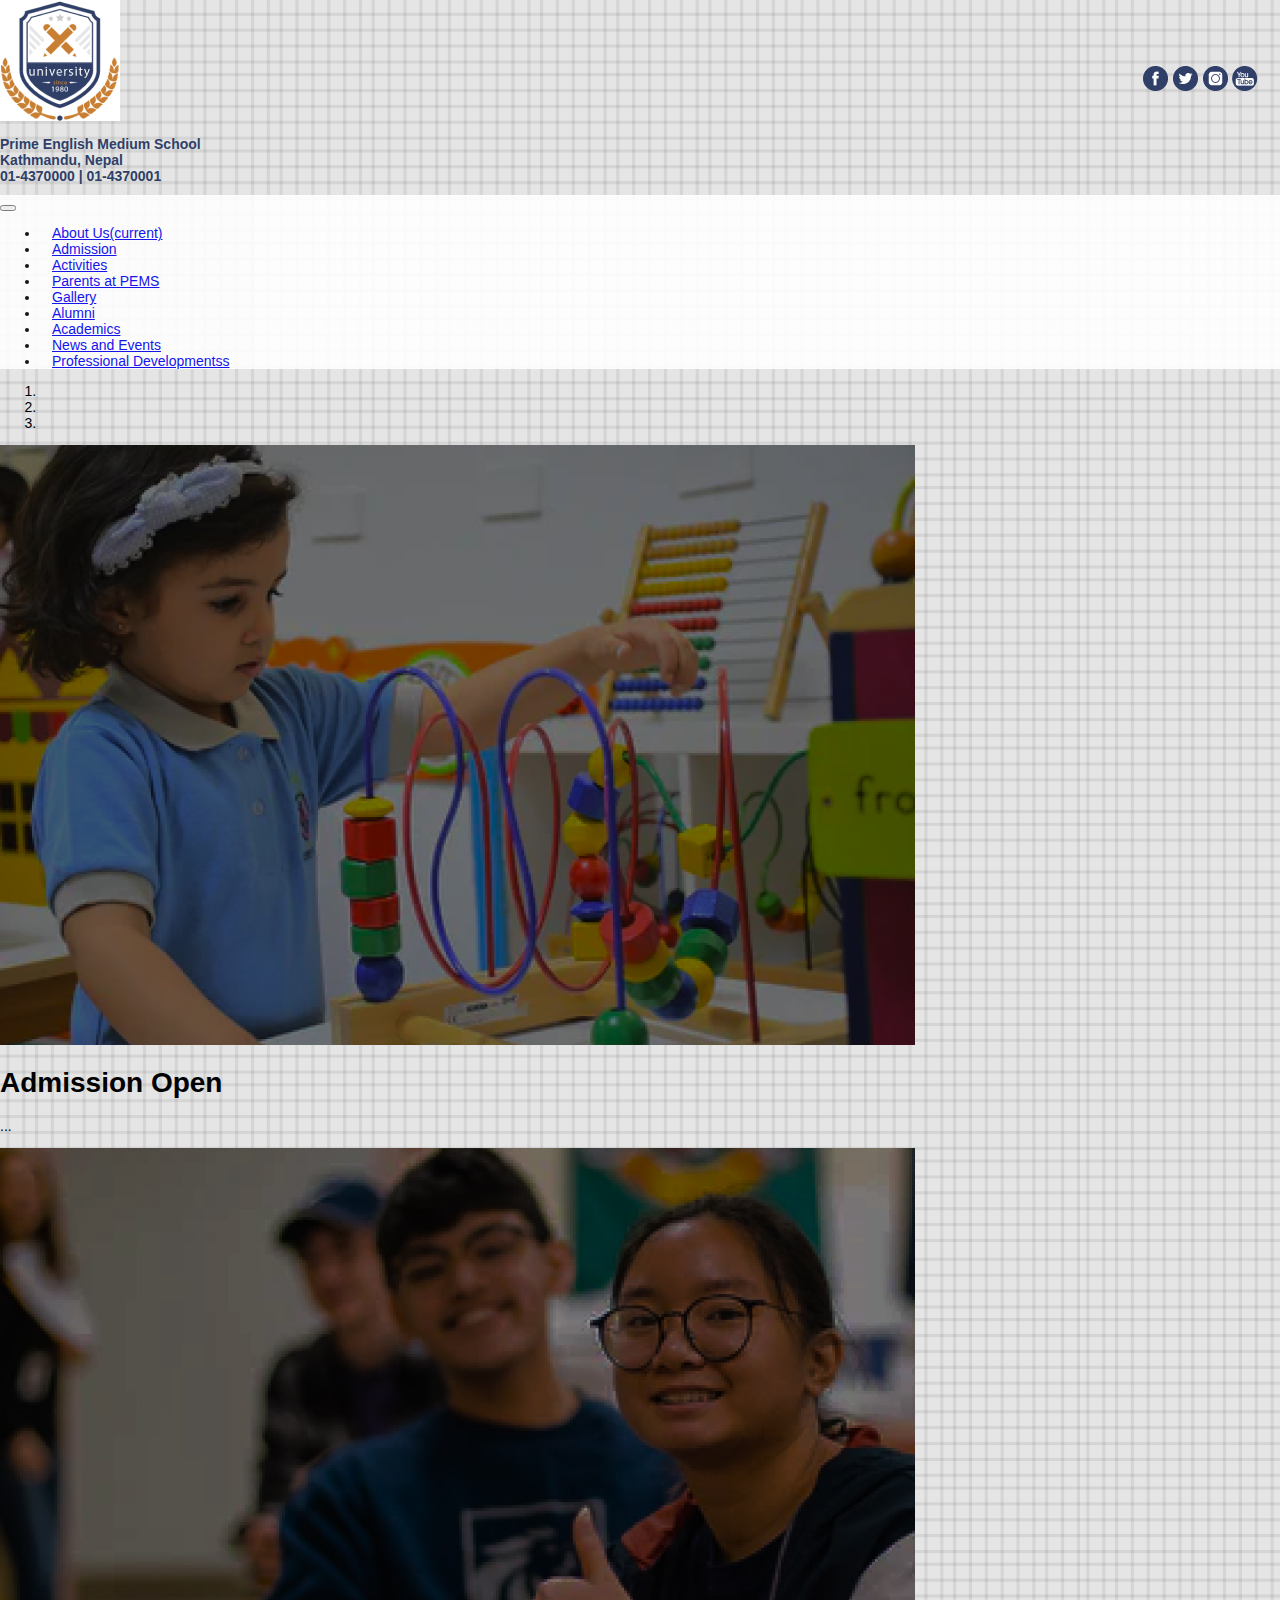
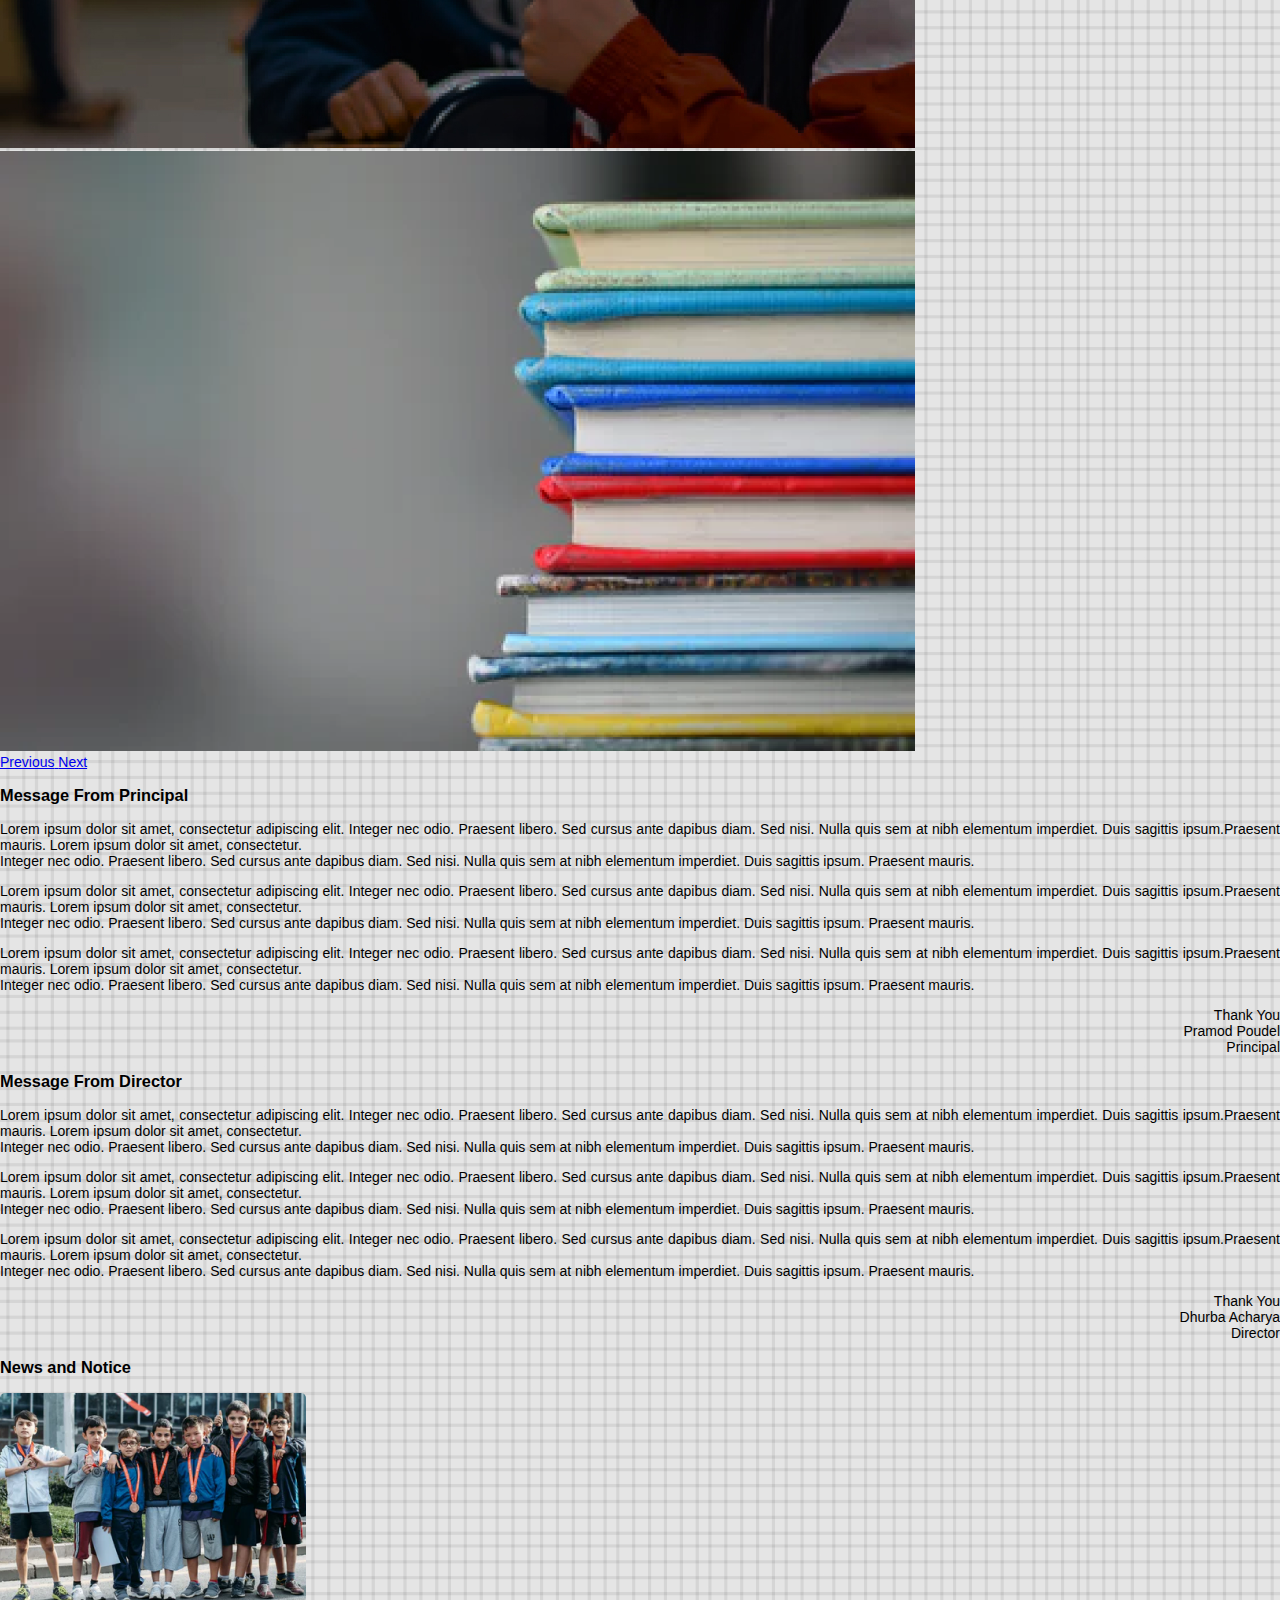
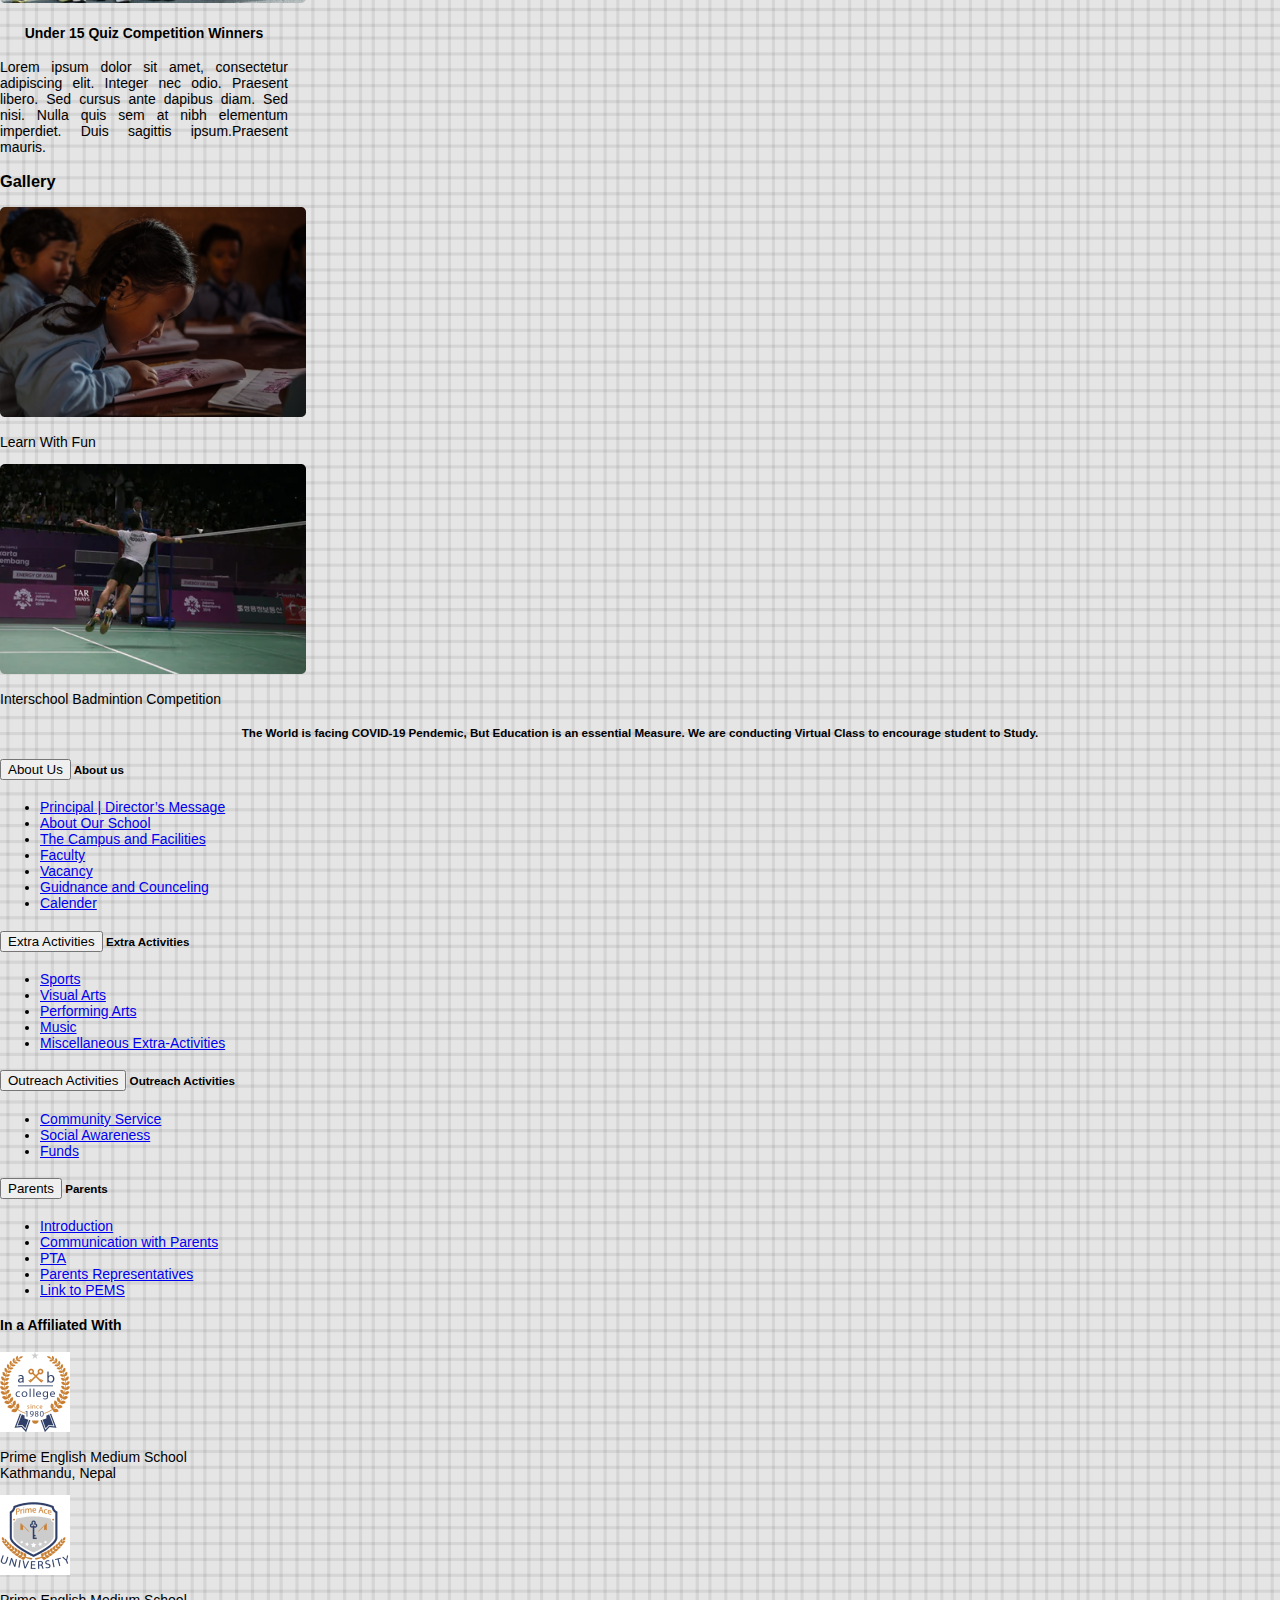
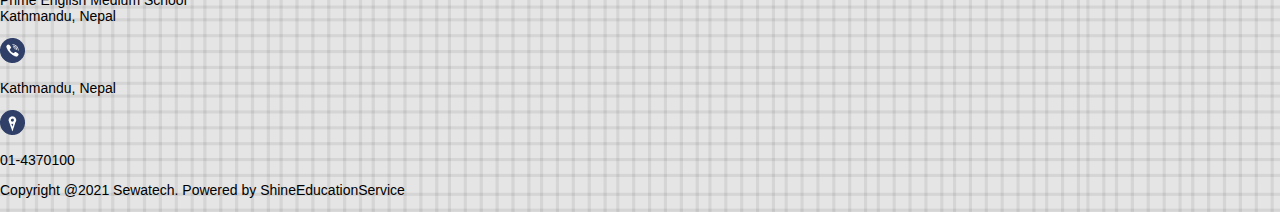
==== commit 8d65d917: "Changes made in about us page" ====
--- a/about_us.html
+++ b/about_us.html
@@ -4,13 +4,21 @@
 <head>
     <meta charset="utf-8" />
     <meta http-equiv="X-UA-Compatible" content="IE=edge">
-    <title>Prime School</title>
-    <meta name="viewport" content="width=device-width, initial-scale=1">
+    <meta name="description" content="Top 10 reasons why our school is selected as one of the best School in Kathmandu Valley. 
+    Admission Open from PG to 9 inside Kathmandu. Register Online Today to get connected with us">
+    <meta name="keywords" content=" school, Admission Open from PG to 9, School in Kathmandu, Education, Learning, Online Class
+                                    Register Today, Academic carxeer, Addministration staff, Quality Education">
+    <meta name="robots" content="noindex">
+    <meta name="author" content="Sewa Tech Pvt. Ltd">
+    <meta property="og:type" content="article">
+    <meta propery="og:title" content="About Prime English Medium School">
+    <meta name="viewport" content="width=device-width, initial-scale=1.0">
+    <title>About Prime English Medium School</title>
+    <link rel="icon" href="img/facicon.svg" type="image/gif" sizes="16x16">
     <link rel="stylesheet" type="text/css" media="screen" href="main.css" />
     <link rel="stylesheet" href="css/style.css">
     <link rel="stylesheet" href="https://stackpath.bootstrapcdn.com/bootstrap/4.1.3/css/bootstrap.min.css" integrity="sha384-MCw98/SFnGE8fJT3GXwEOngsV7Zt27NXFoaoApmYm81iuXoPkFOJwJ8ERdknLPMO"
         crossorigin="anonymous">
-    <script src="main.js"></script>
 </head>
 <header>
     <!-- Logo and Social Icons Open -->
@@ -18,7 +26,9 @@
         <div class="row justify-content-center mx-md-5">
             <div class="col-xm-12 col-sm-8 col-md-7 col-lg-7 col-xl-8 d-flex bg-white">
                 <div class="brand_logo d-flex align-items-center">
-                    <img src="img/logo.jpg" class="logo img-fluid m-2" alt="Logo">
+                    <a href="index.html">
+                        <img src="img/logo.jpg" class="logo img-fluid m-2" alt="Logo">
+                    </a>
                 </div>
                 <h2 class="logo_name mt-4 ml-4"> Prime English Medium School <br> Kathmandu,
                     Nepal <br>01-4370000 | 01-4370001</h2>
@@ -69,16 +79,16 @@
                                     <a class="nav-link" href="gallery.html">Gallery</a>
                                 </li>
                                 <li class="nav-item">
-                                    <a class="nav-link" href="#">Alumni</a>
-                                </li>
-                                <li class="nav-item">
-                                    <a class="nav-link" href="#">Academics</a>
-                                </li>
-                                <li class="nav-item">
-                                    <a class="nav-link" href="#">News and Events</a>
-                                </li>
-                                <li class="nav-item">
-                                    <a class="nav-link" href="#">Professional Developmentss</a>
+                                    <a class="nav-link" href="alumni.html">Alumni</a>
+                                </li>
+                                <li class="nav-item">
+                                    <a class="nav-link" href="academic.html">Academics</a>
+                                </li>
+                                <li class="nav-item">
+                                    <a class="nav-link" href="news_and_events.html">News and Events</a>
+                                </li>
+                                <li class="nav-item">
+                                    <a class="nav-link" href="professional_development.html">Professional Developmentss</a>
                                 </li>
                             </ul>
                         </div>
@@ -106,7 +116,7 @@
                             <div class="carousel-item active">
                                 <img class="d-block w-100" src="img/bg_kid.png" alt="First slide">
                                 <div class="carousel-caption d-none d-md-block">
-                                    <h2 class="Carousel_title">Admission Open</h2>
+                                    <h1 class="Carousel_title">Admission Open</h1>
                                     <p>...</p>
                                 </div>
                             </div>
@@ -135,7 +145,7 @@
         <div class="container">
             <div class="row justify-content-center mx-md-5 bg-success">
                 <div class="col-xm-12 col-sm-12 col-md-6 col-lg-7 col-xl-8 p-0">
-                    <h3>Message From Principal</h3>
+                    <h3 class="pl-2">Message From Principal</h3>
                     <p class="paragraph_content pr-2 pl-2 bg-white"> Lorem ipsum dolor sit amet, consectetur
                         adipiscing elit. Integer nec odio. Praesent libero. Sed cursus ante dapibus diam. Sed nisi.
                         Nulla
@@ -163,7 +173,7 @@
                         quis sem at nibh elementum imperdiet. Duis sagittis ipsum. Praesent mauris.
                         <p class="para pr-2">Thank You <br>Pramod Poudel <br>Principal</p>
                     </p>
-                    <h3>Message From Director</h3>
+                    <h3 class="pl-2">Message From Director</h3>
                     <p class="paragraph_content pr-2 pl-2 bg-white"> Lorem ipsum dolor sit amet, consectetur
                         adipiscing elit. Integer nec odio. Praesent libero. Sed cursus ante dapibus diam. Sed nisi.
                         Nulla
@@ -193,6 +203,7 @@
                         <p class="para pr-2">Thank You <br>Dhurba Acharya <br>Director</p>
                     </p>
                 </div>
+                <!-- News and Notice Open -->
                 <div class="bg-success mb-3 pl-1 pr-1">
                     <h3>News and Notice</h3>
                     <div class="card" style="width: 18rem;">
@@ -220,6 +231,7 @@
                         </div>
                     </div>
                 </div>
+                <!-- News and Notice Closed -->
             </div>
         </div>
         <!-- Paragraph and Card Closed -->
@@ -245,13 +257,14 @@
                         <div class="card">
                             <div class="card-header" id="headingOne">
                                 <h5 class="mb-0">
-                                    <button class="btn btn-link btn-sm" data-toggle="collapse" data-target="#collapseOne"
-                                        aria-expanded="true" aria-controls="collapseOne">
+                                    <button class="btn btn-link btn-sm d-md-none d-lg-none" data-toggle="collapse"
+                                        data-target="#collapseOne" aria-expanded="true" aria-controls="collapseOne">
                                         About Us
                                     </button>
+                                    <span class="d-none d-md-block">About us</span>
                                 </h5>
                             </div>
-                            <div id="collapseOne" class="collapse" aria-labelledby="headingOne" data-parent="#accordion">
+                            <div id="collapseOne" class="collapse show" aria-labelledby="headingOne" data-parent="#accordion">
                                 <div class="card-body p-0">
                                     <ul class="list-group">
                                         <li class="list-group-item">
@@ -284,13 +297,14 @@
                         <div class="card">
                             <div class="card-header" id="headingTwo">
                                 <h5 class="mb-0">
-                                    <button class="btn btn-link collapsed btn-sm" data-toggle="collapse" data-target="#collapseTwo"
-                                        aria-expanded="false" aria-controls="collapseTwo">
+                                    <button class="btn btn-link collapsed btn-sm d-md-none d-lg-none" data-toggle="collapse"
+                                        data-target="#collapseTwo" aria-expanded="false" aria-controls="collapseTwo">
                                         Extra Activities
                                     </button>
+                                    <span class="d-none d-md-block">Extra Activities</span>
                                 </h5>
                             </div>
-                            <div id="collapseTwo" class="collapse" aria-labelledby="headingTwo" data-parent="#accordion">
+                            <div id="collapseTwo" class="collapse show" aria-labelledby="headingTwo" data-parent="#accordion">
                                 <div class="card-body p-0">
                                     <ul class="list-group">
                                         <li class="list-group-item">
@@ -317,13 +331,14 @@
                         <div class="card">
                             <div class="card-header" id="headingThree">
                                 <h5 class="mb-0">
-                                    <button class="btn btn-link collapsed btn-sm" data-toggle="collapse" data-target="#collapseThree"
-                                        aria-expanded="false" aria-controls="collapseThree">
+                                    <button class="btn btn-link collapsed btn-sm d-md-none d-lg-none" data-toggle="collapse"
+                                        data-target="#collapseThree" aria-expanded="false" aria-controls="collapseThree">
                                         Outreach Activities
                                     </button>
+                                    <span class="d-none d-md-block">Outreach Activities</span>
                                 </h5>
                             </div>
-                            <div id="collapseThree" class="collapse" aria-labelledby="headingThree" data-parent="#accordion">
+                            <div id="collapseThree" class="collapse show" aria-labelledby="headingThree" data-parent="#accordion">
                                 <div class="card-body p-0">
                                     <ul class="list-group">
                                         <li class="list-group-item">
@@ -344,13 +359,14 @@
                         <div class="card">
                             <div class="card-header" id="headingFour">
                                 <h5 class="mb-0">
-                                    <button class="btn btn-link collapsed btn-sm" data-toggle="collapse" data-target="#collapseFour"
-                                        aria-expanded="false" aria-controls="collapseFour">
+                                    <button class="btn btn-link collapsed btn-sm d-md-none d-lg-none" data-toggle="collapse"
+                                        data-target="#collapseFour" aria-expanded="false" aria-controls="collapseFour">
                                         Parents
                                     </button>
+                                    <span class="d-none d-md-block">Parents</span>
                                 </h5>
                             </div>
-                            <div id="collapseFour" class="collapse" aria-labelledby="headingFour" data-parent="#accordion">
+                            <div id="collapseFour" class="collapse show" aria-labelledby="headingFour" data-parent="#accordion">
                                 <div class="card-body p-0">
                                     <ul class="list-group">
                                         <li class="list-group-item">
@@ -410,6 +426,7 @@
         </div>
         <!-- Copyright Division Closed -->
     </footer>
+    <script src="main.js"></script>
     <script src="https://code.jquery.com/jquery-3.3.1.slim.min.js" integrity="sha384-q8i/X+965DzO0rT7abK41JStQIAqVgRVzpbzo5smXKp4YfRvH+8abtTE1Pi6jizo"
         crossorigin="anonymous"></script>
     <script src="https://cdnjs.cloudflare.com/ajax/libs/popper.js/1.14.3/umd/popper.min.js" integrity="sha384-ZMP7rVo3mIykV+2+9J3UJ46jBk0WLaUAdn689aCwoqbBJiSnjAK/l8WvCWPIPm49"
--- a/css/style.css
+++ b/css/style.css
@@ -46,10 +46,6 @@
     opacity: 90%;
 }
 /* Navbar Close */
-.social_logos{
-    /* margin-top: 60px;
-    margin-left: 5px; */
-}
 nav ul li a{
     font-size: 14px;
     padding: 12px;
@@ -76,7 +72,6 @@
 }
  /* Short Notice Closed */
 
-
  /* Sports Name List from Activities Opened */
 .sport_names li{
     list-style: number;
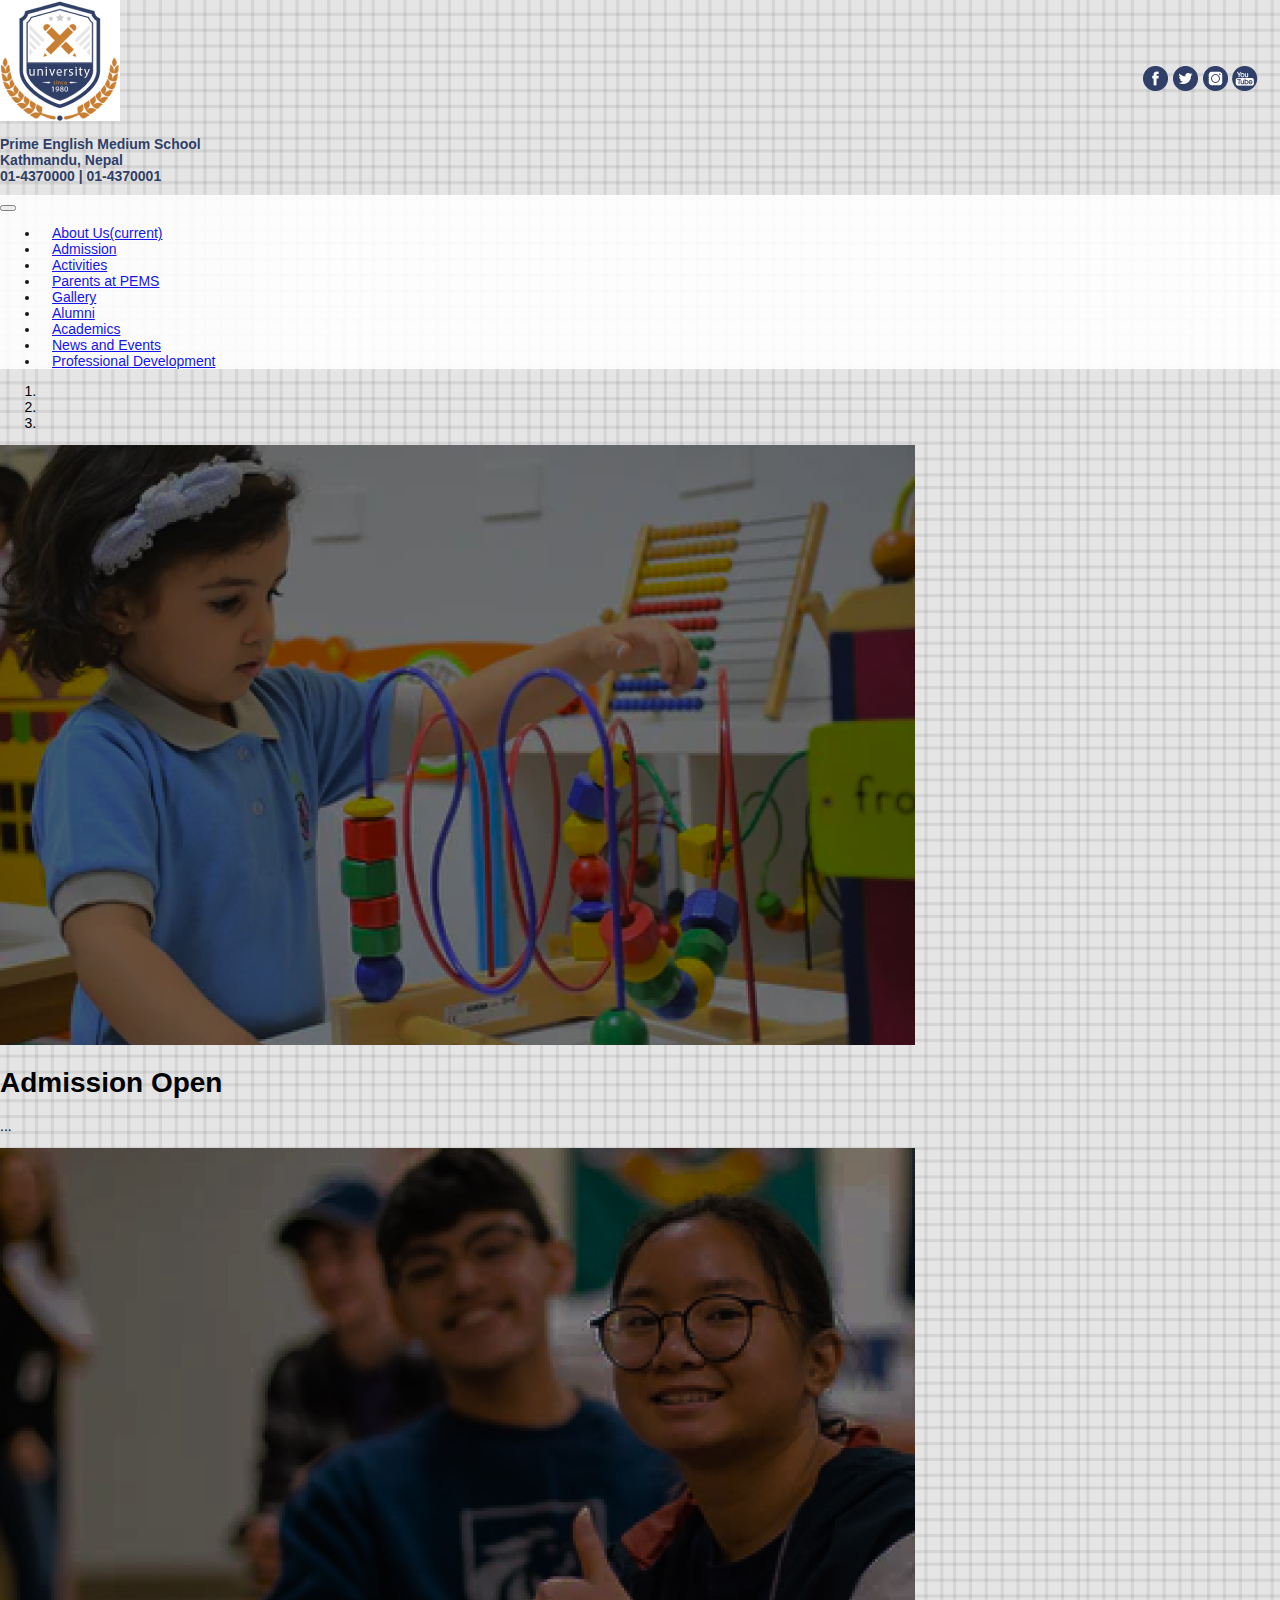
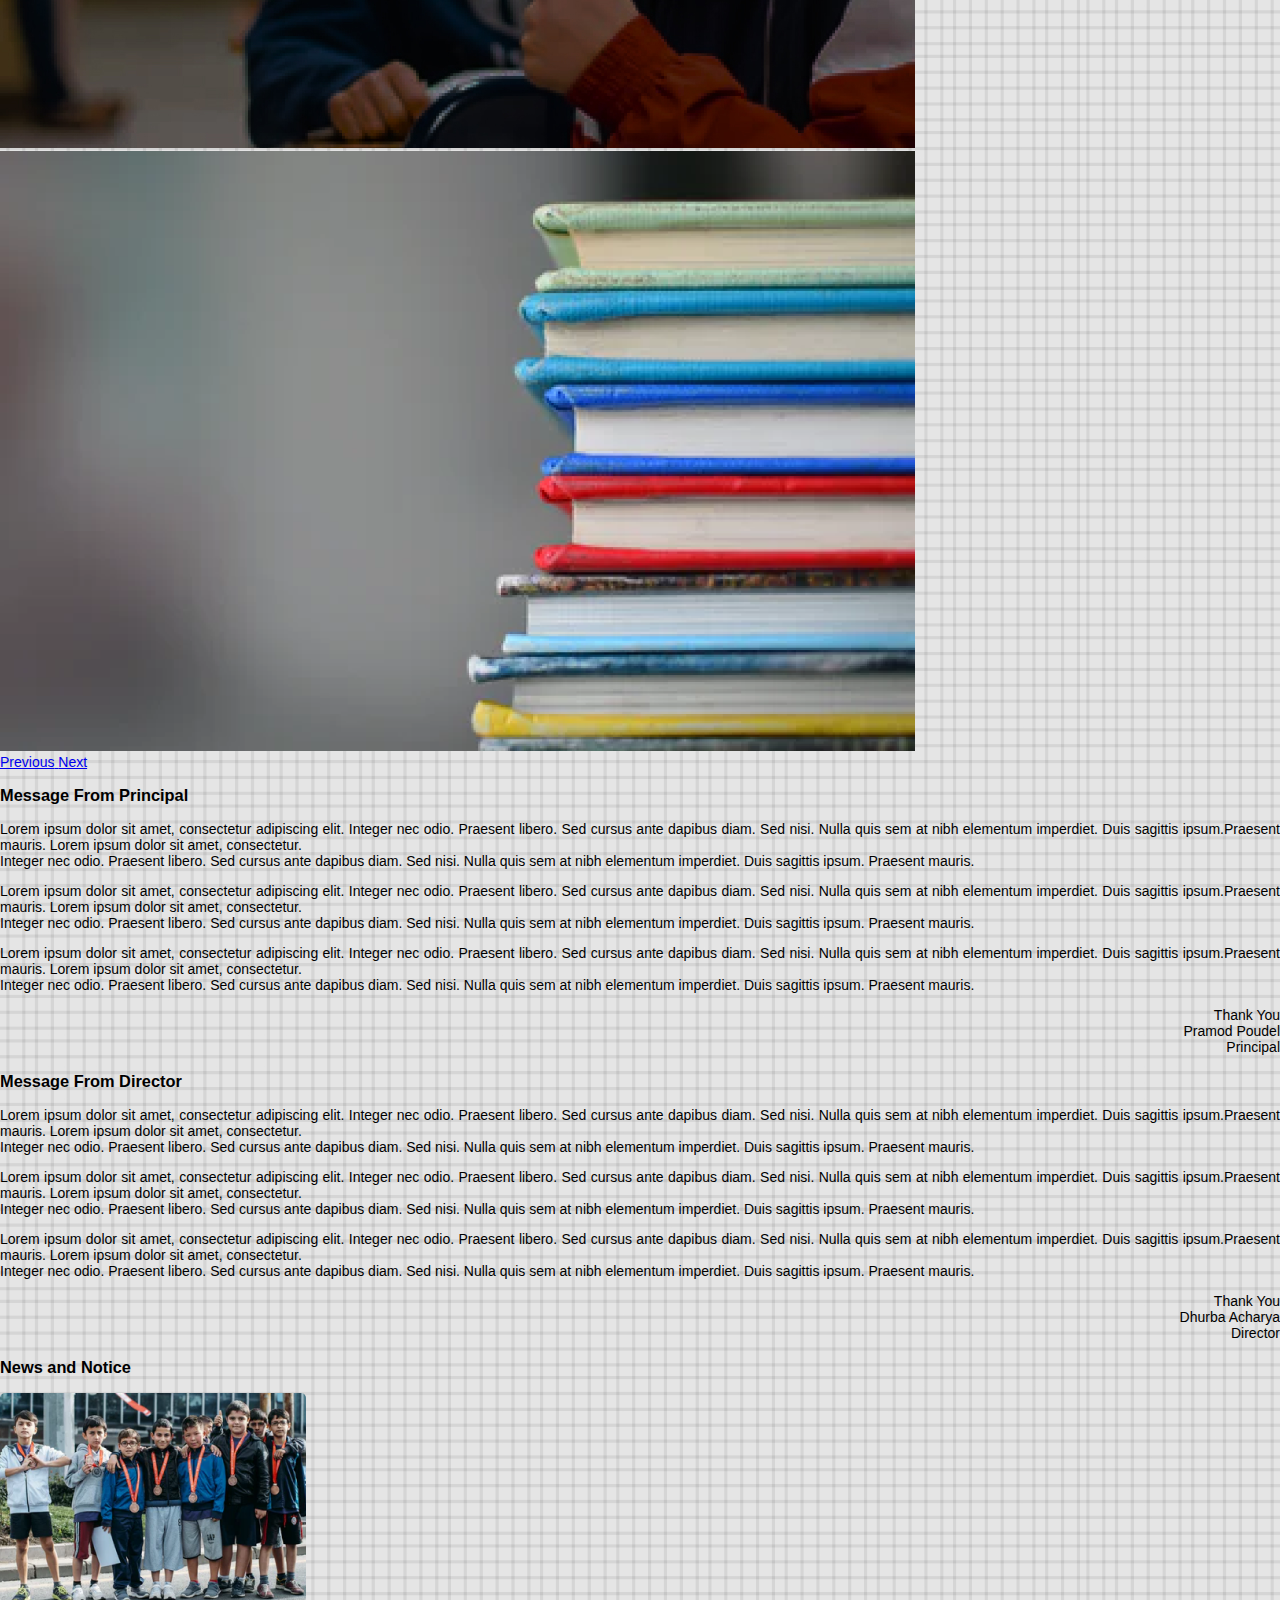
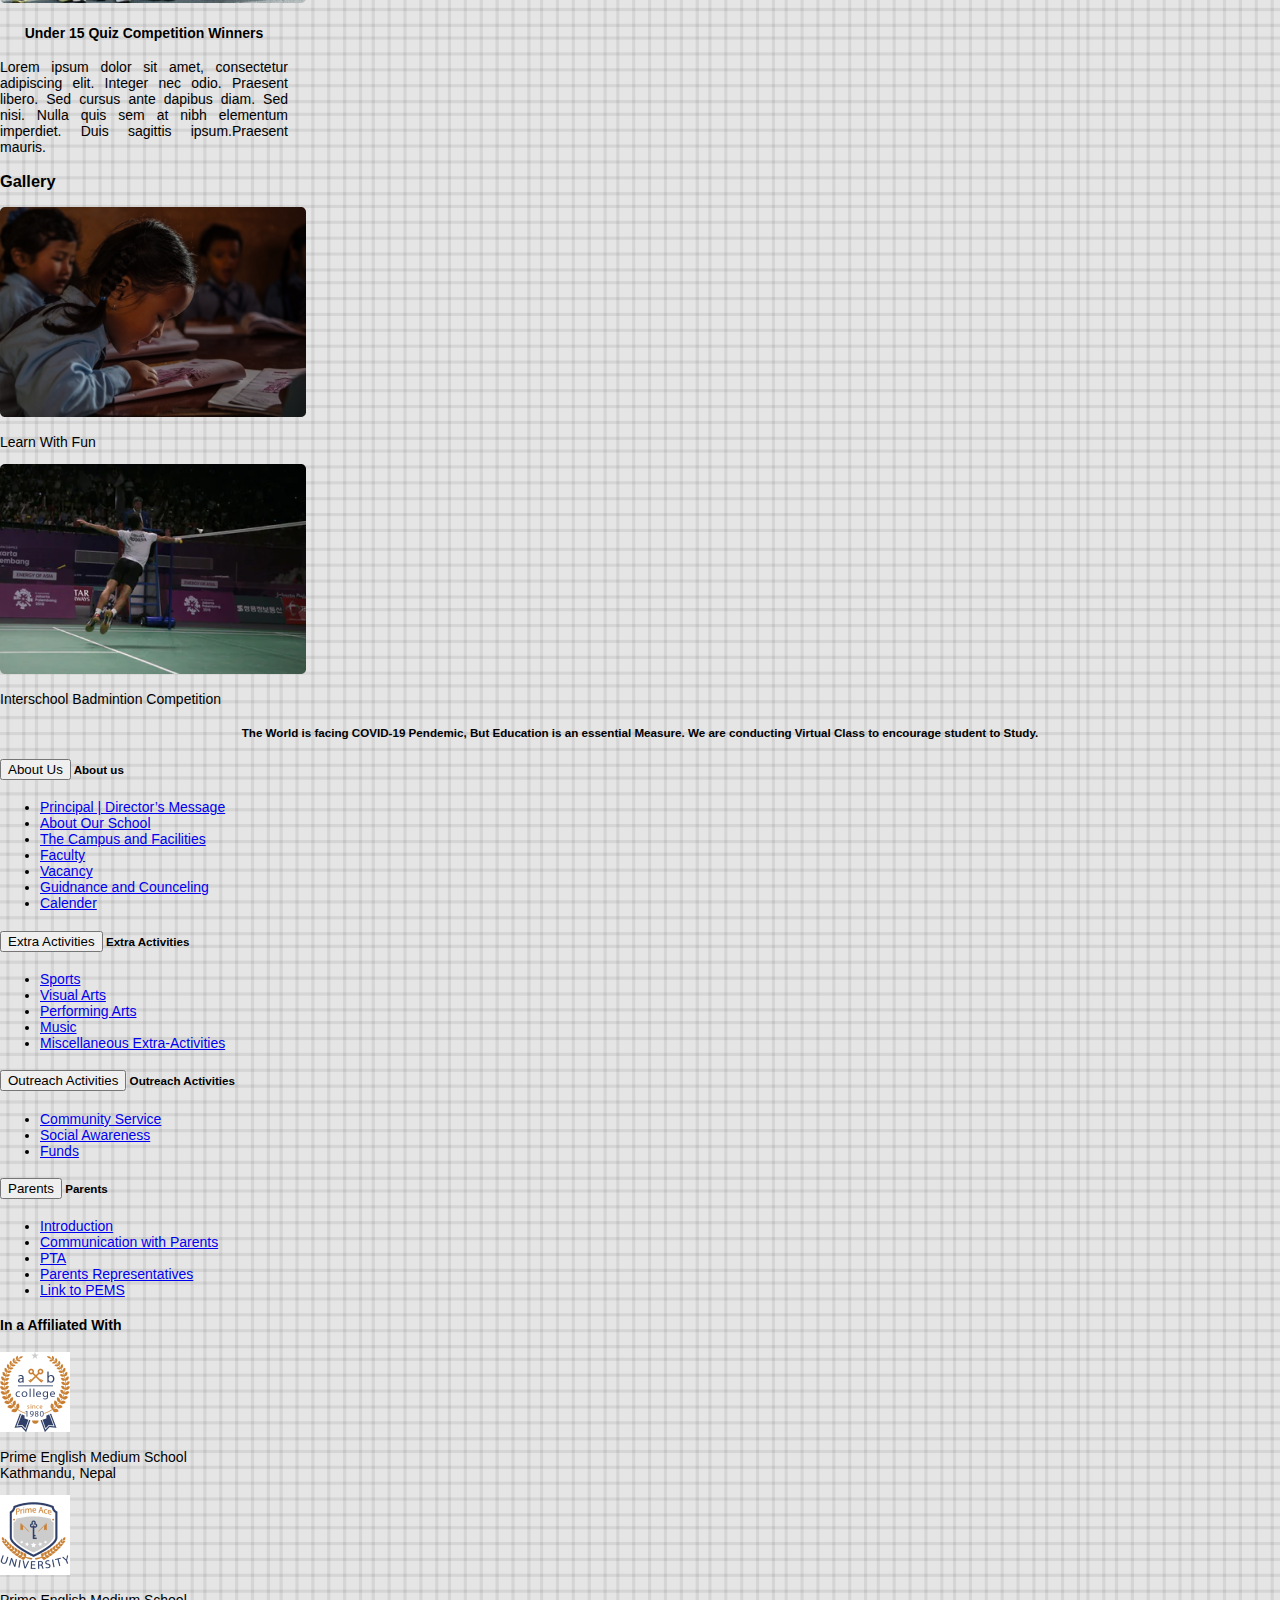
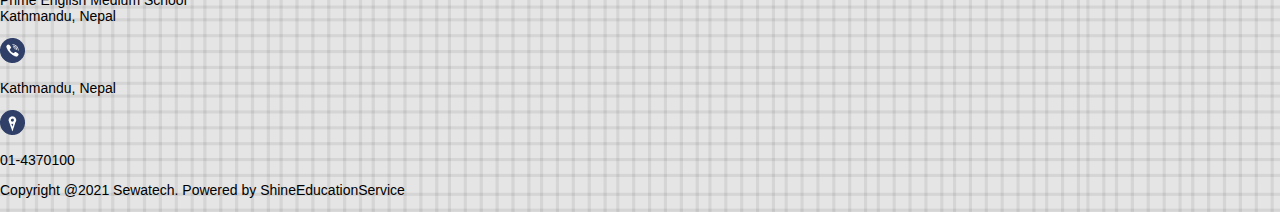
==== commit a1564602: "Added and modified on all" ====
--- a/about_us.html
+++ b/about_us.html
@@ -88,7 +88,7 @@
                                     <a class="nav-link" href="news_and_events.html">News and Events</a>
                                 </li>
                                 <li class="nav-item">
-                                    <a class="nav-link" href="professional_development.html">Professional Developmentss</a>
+                                    <a class="nav-link" href="professional_development.html">Professional Development</a>
                                 </li>
                             </ul>
                         </div>
--- a/css/style.css
+++ b/css/style.css
@@ -73,7 +73,7 @@
  /* Short Notice Closed */
 
  /* Sports Name List from Activities Opened */
-.sport_names li{
+.numbered_list li{
     list-style: number;
     padding: 5px;
 }
